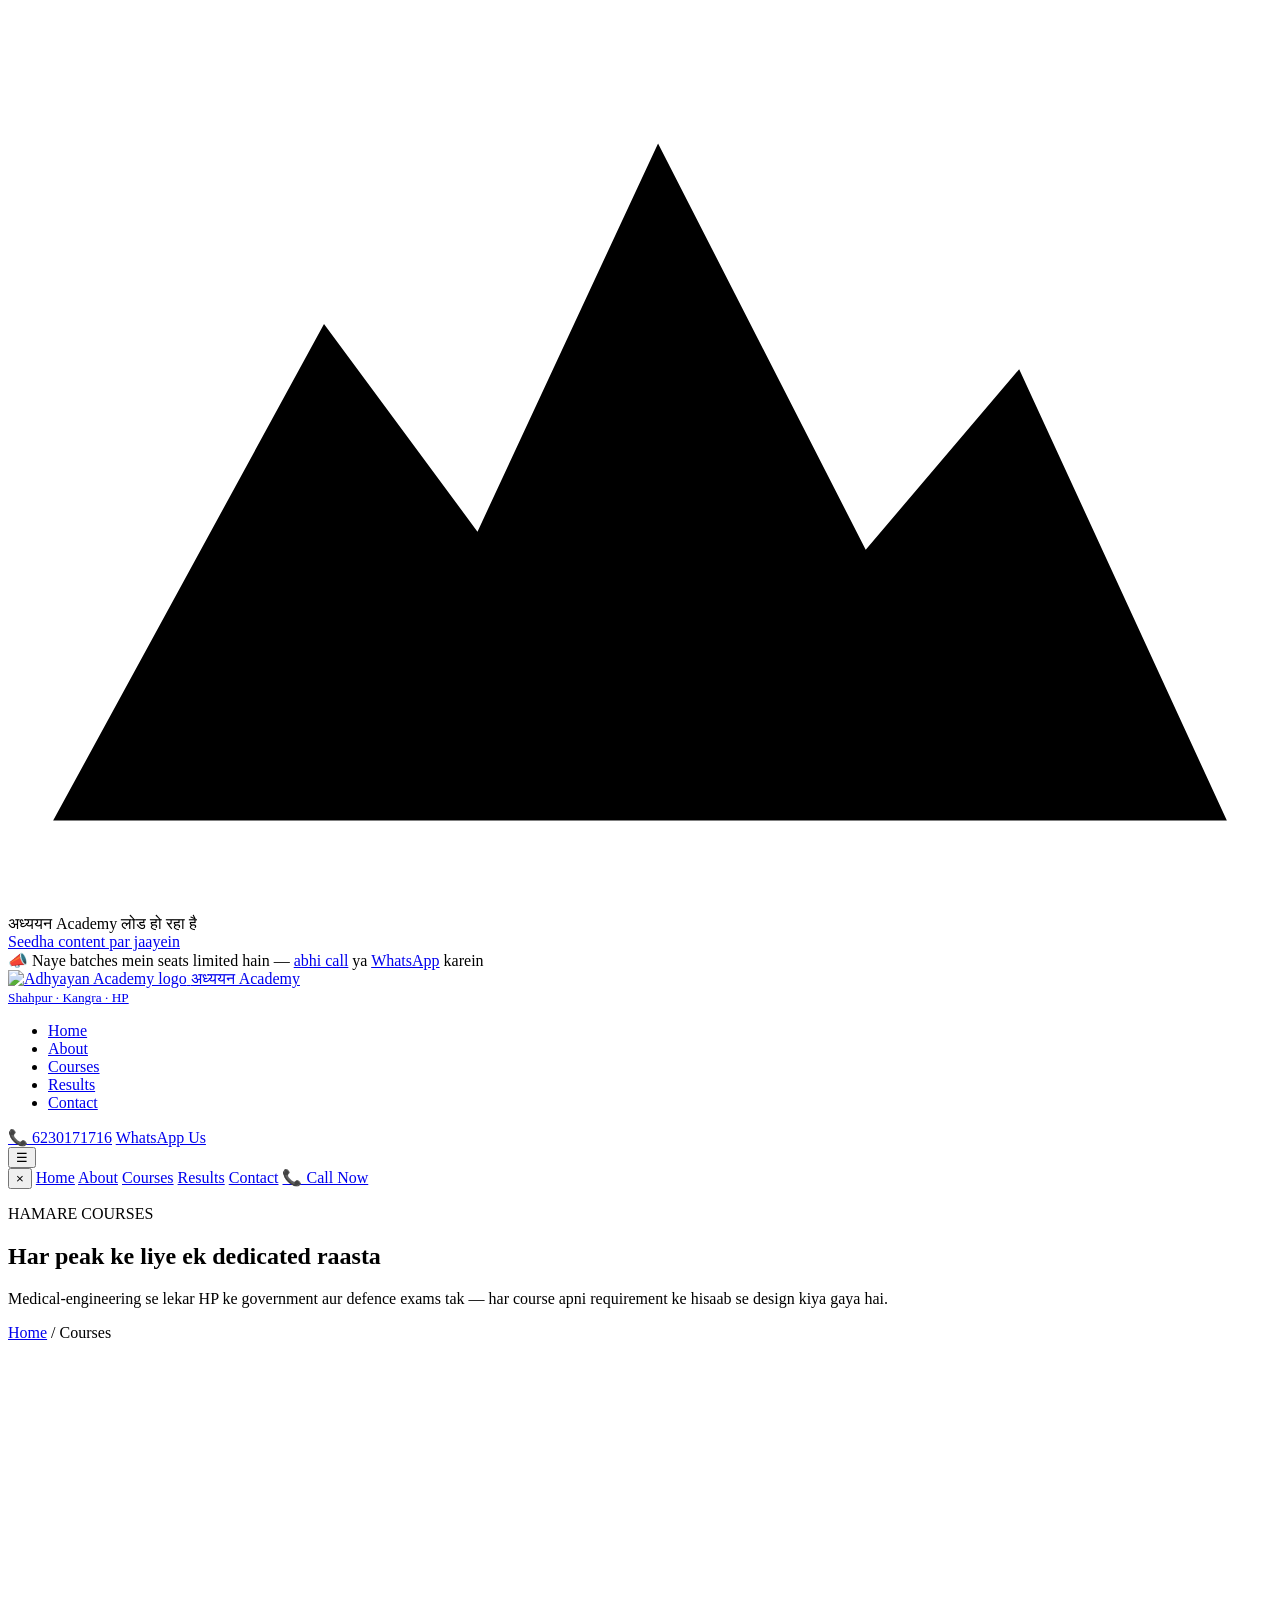
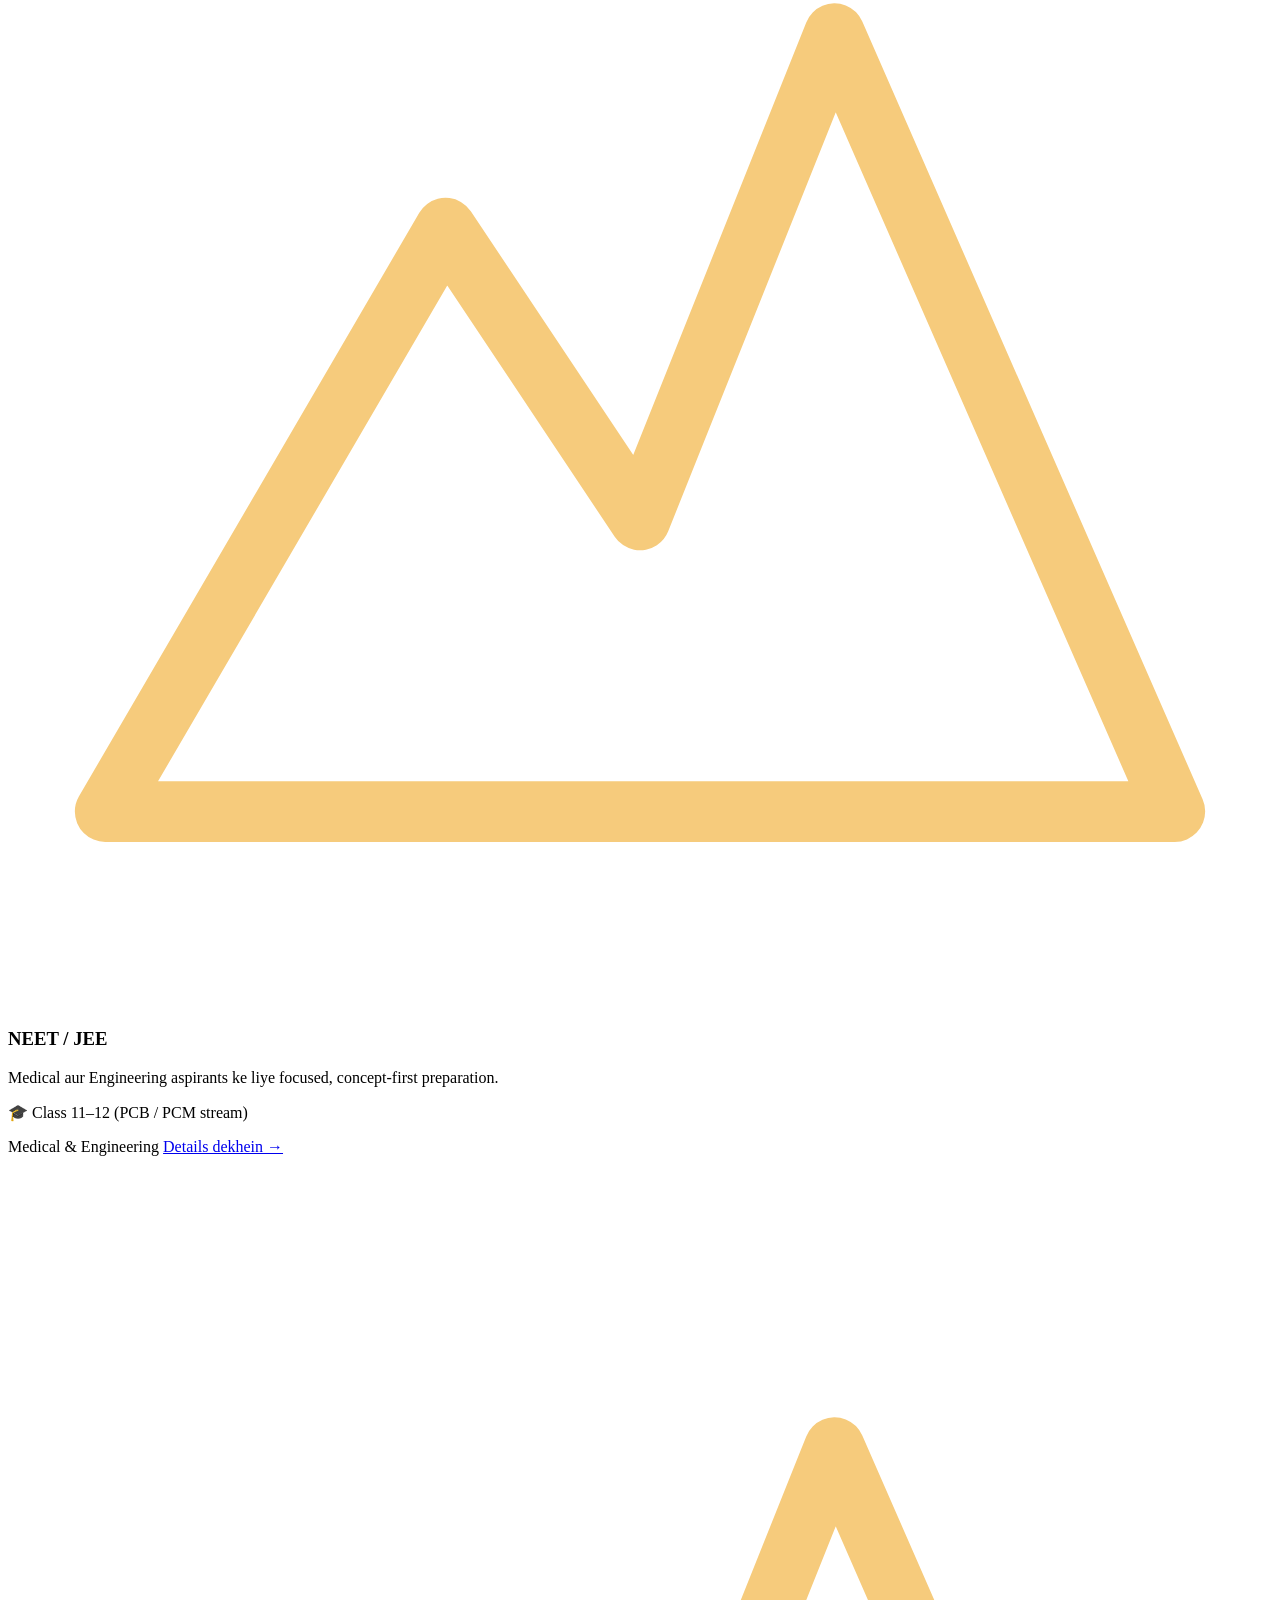
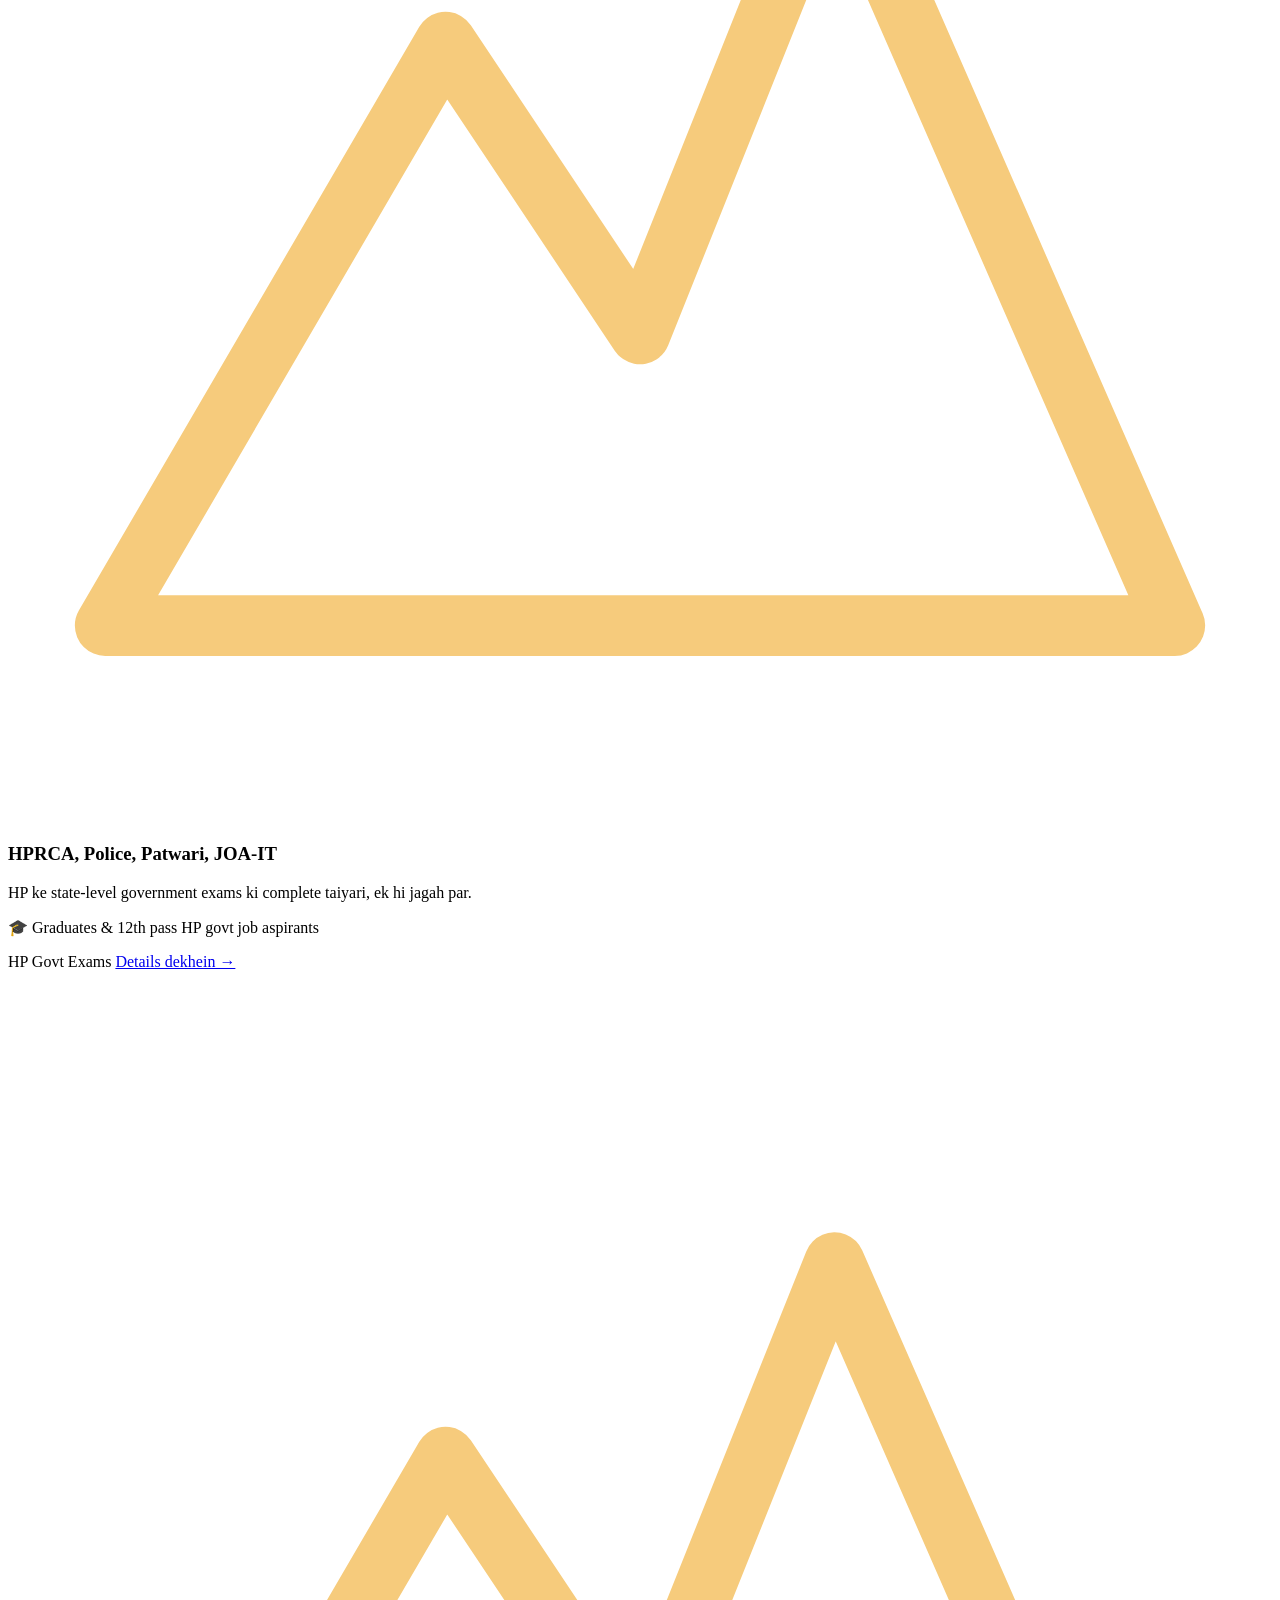
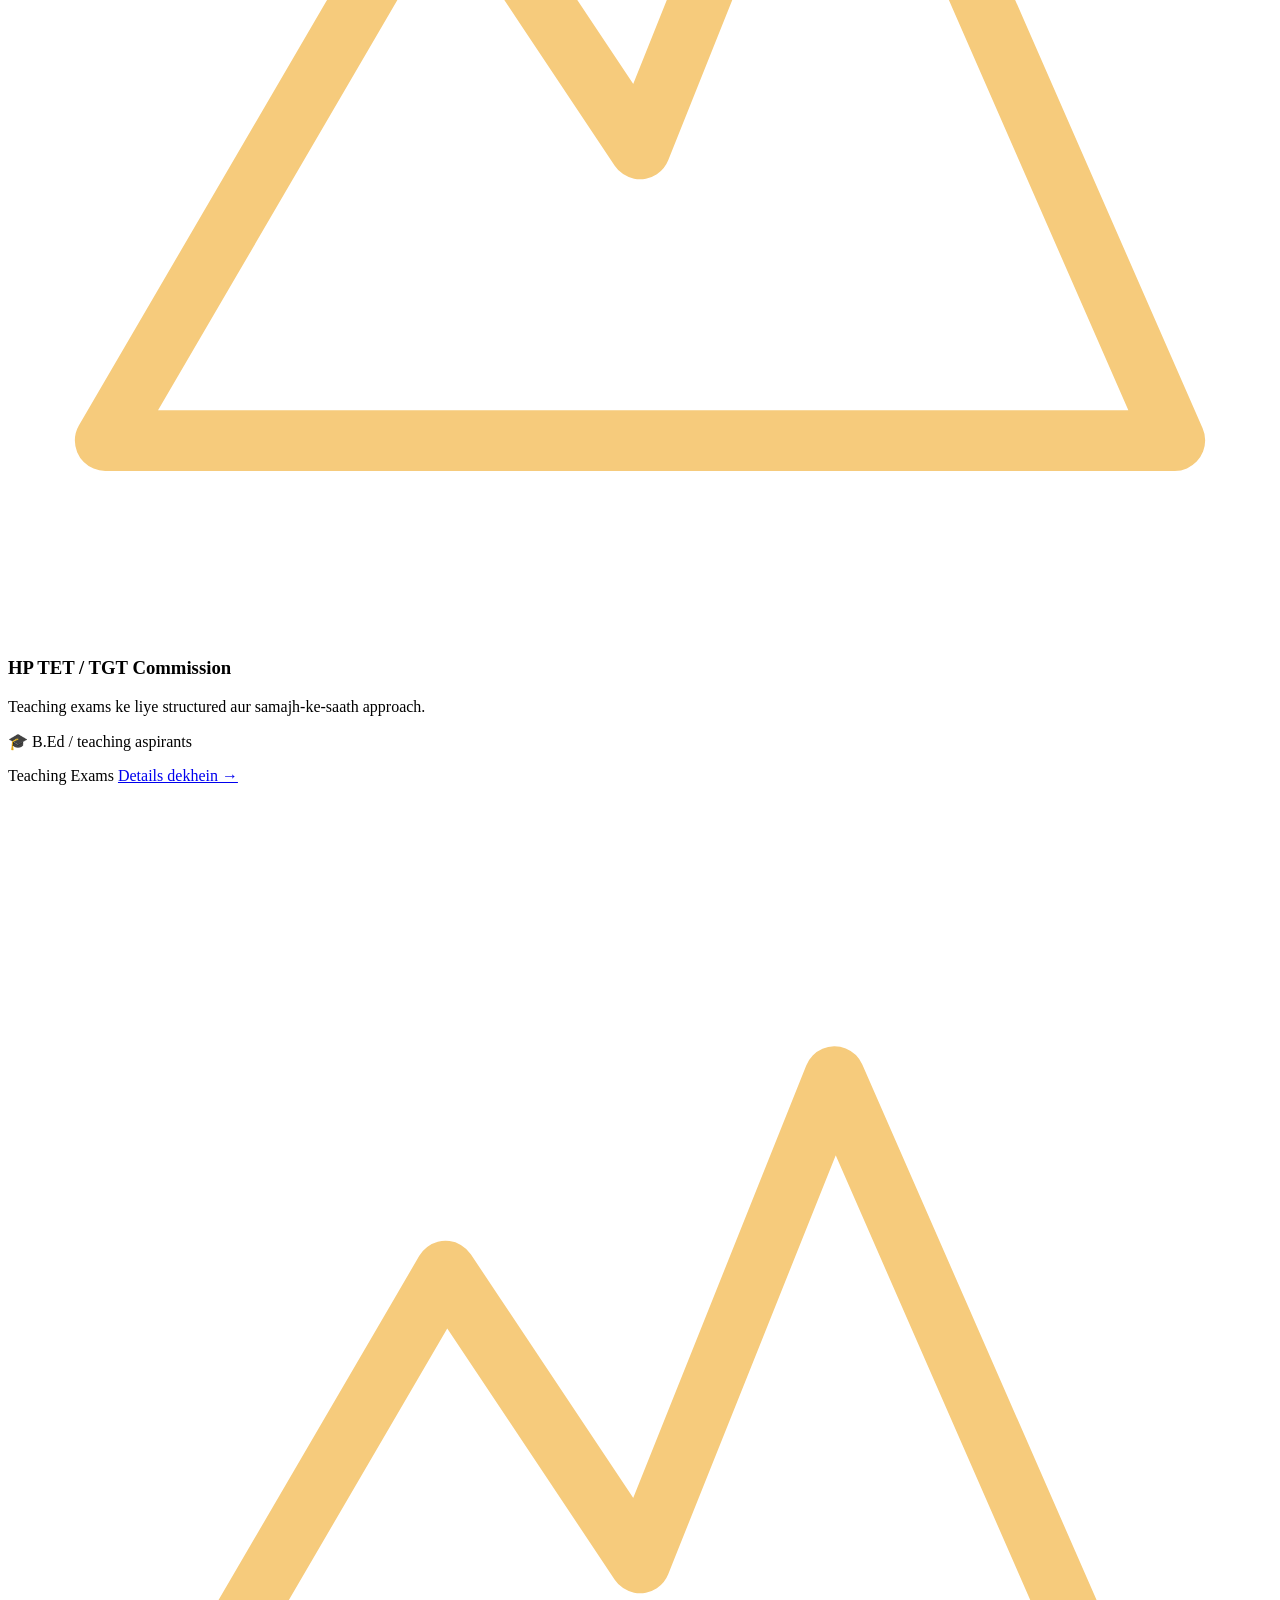
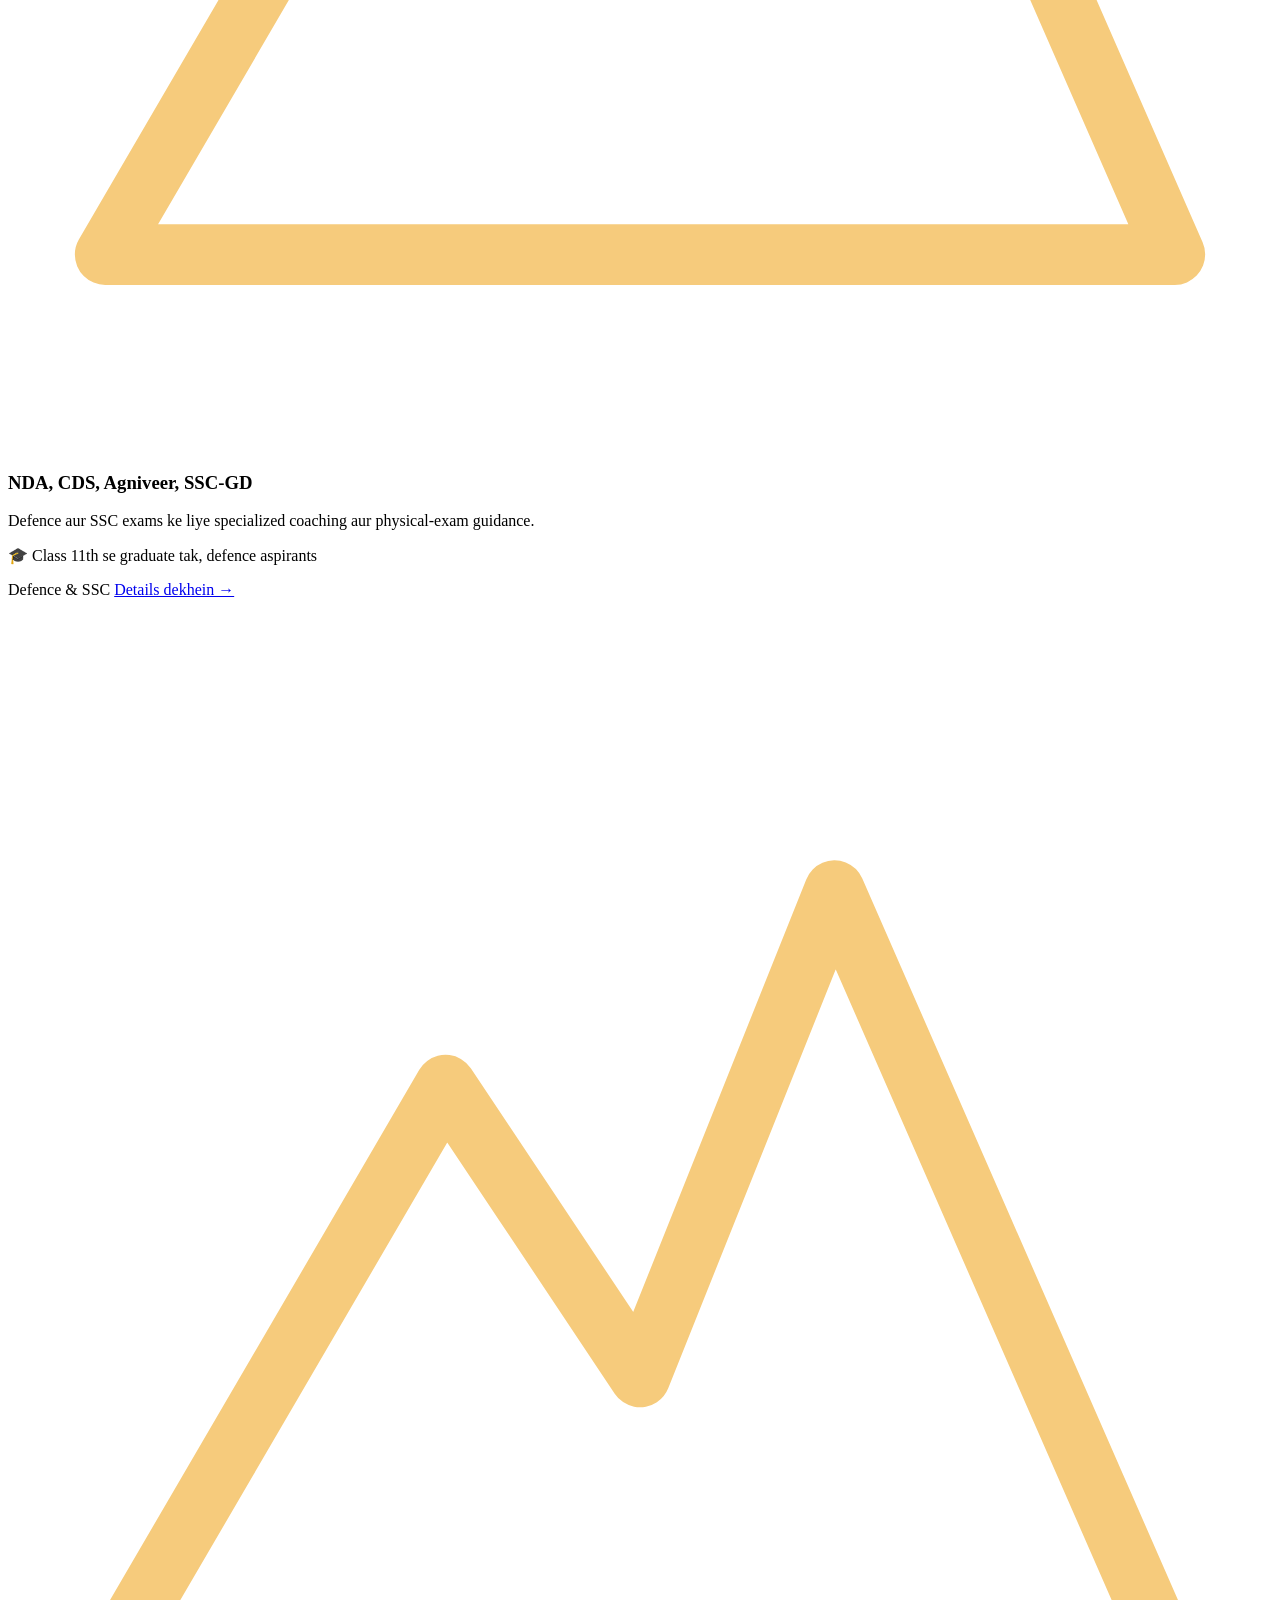
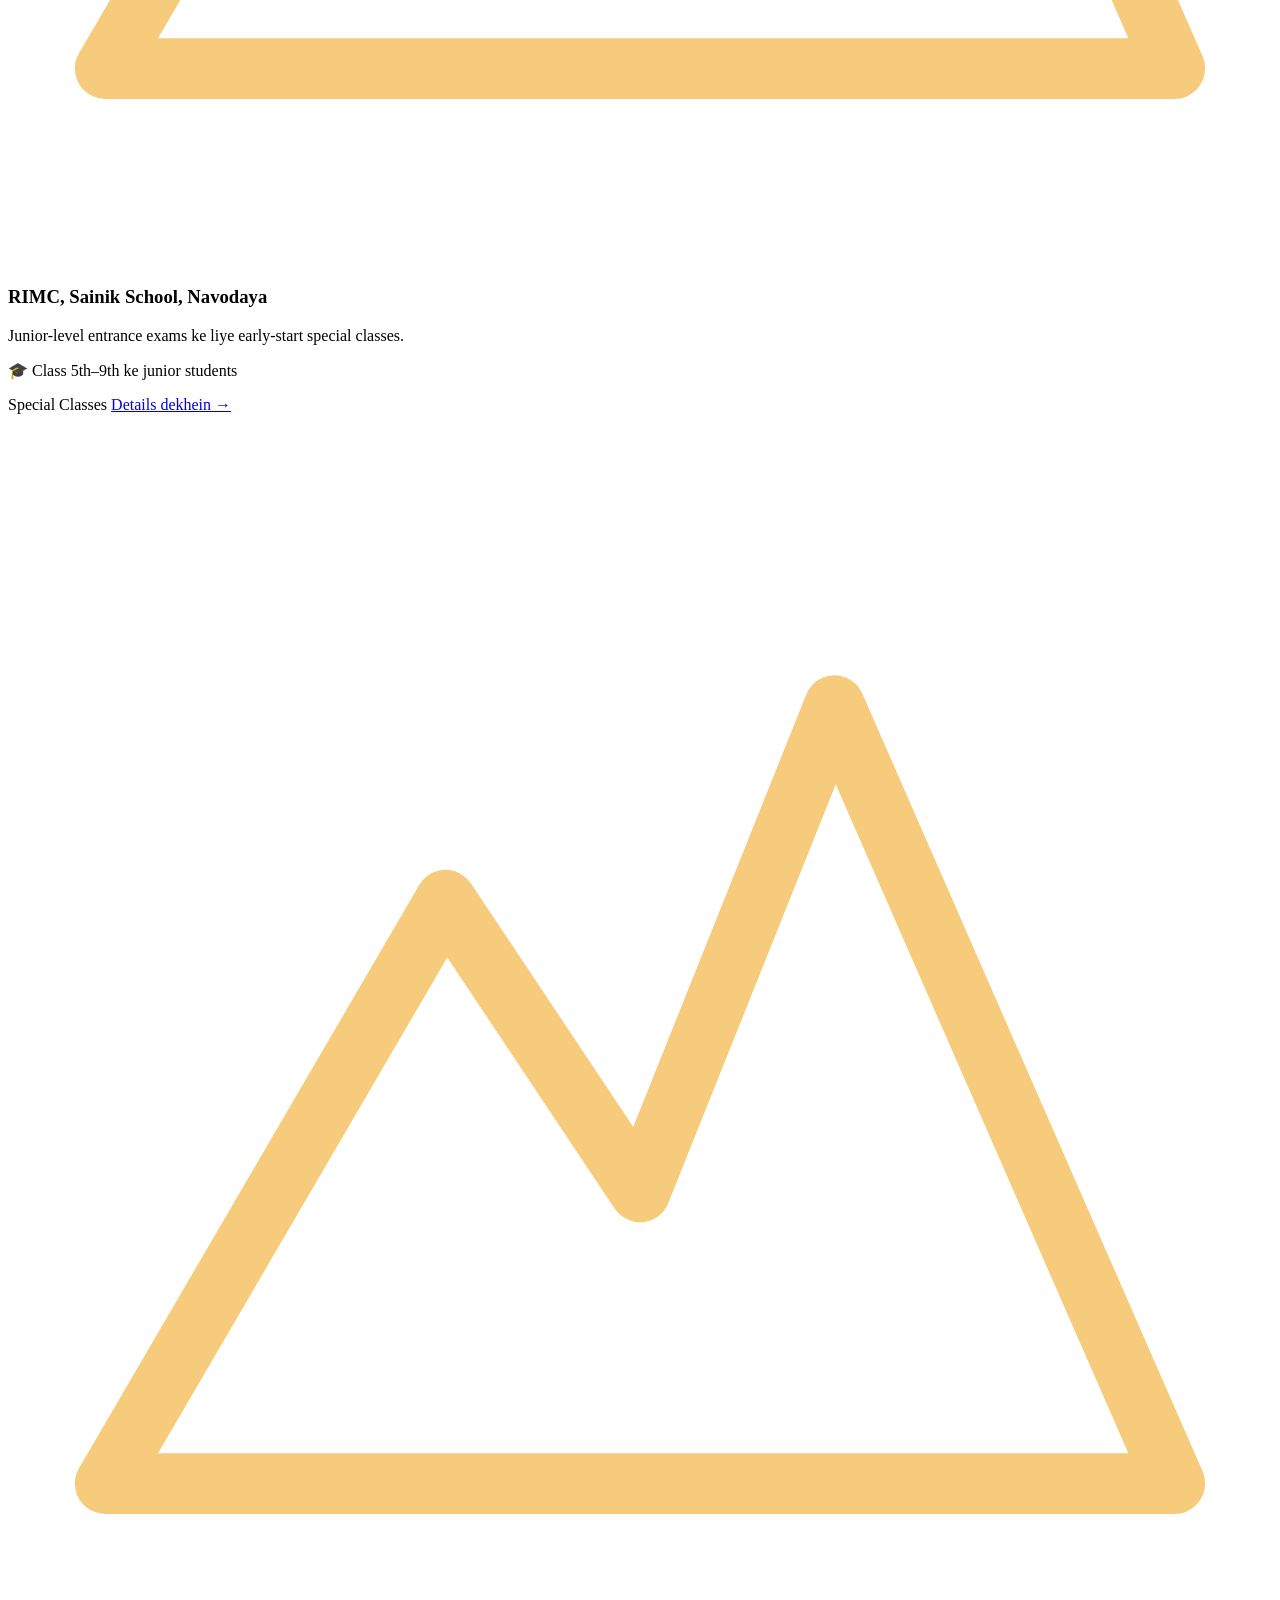
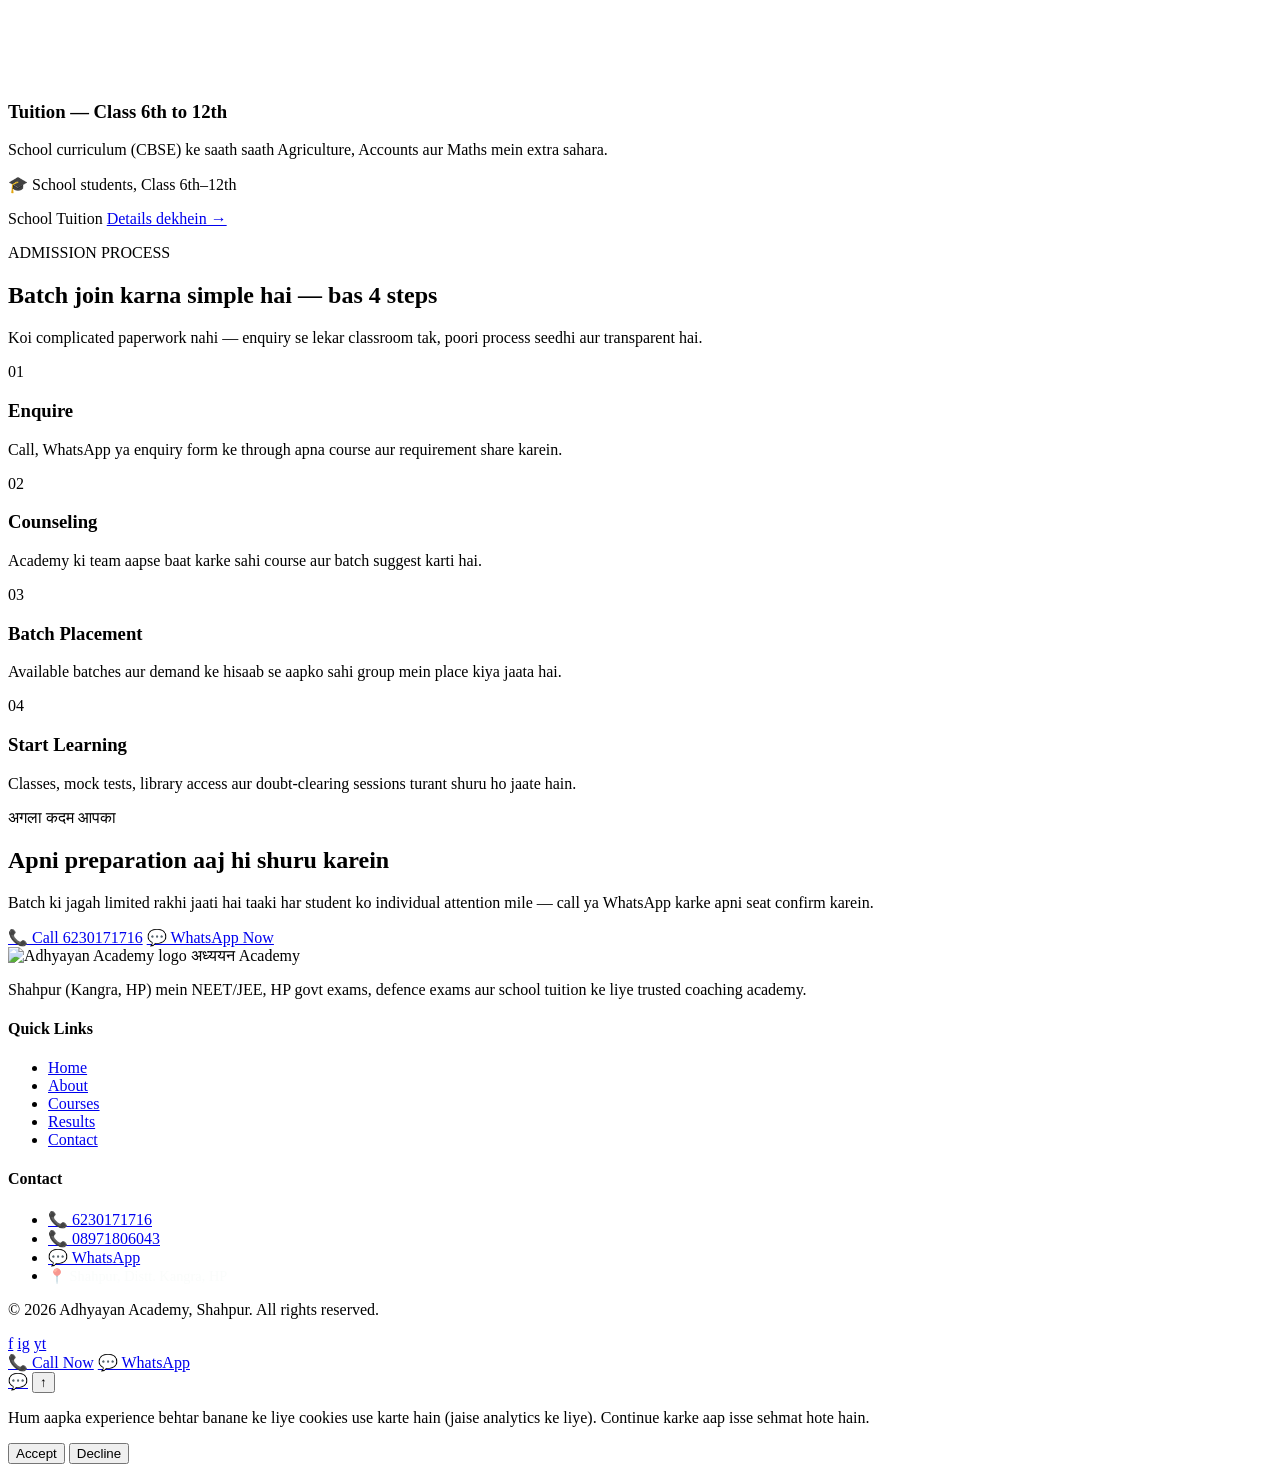
==== courses.html @ f82557a7 "Add Adhyayan Academy website pages and updates" ====
<!DOCTYPE html>
<html lang="hi">
<head>
<meta charset="UTF-8">
<meta name="viewport" content="width=device-width, initial-scale=1.0">
<title>Courses | Adhyayan Academy, Shahpur (Kangra, HP)</title>
<meta name="description" content="NEET/JEE, HPRCA Police & Patwari, HP TET/TGT, NDA/CDS/Agniveer/SSC-GD, RIMC/Sainik/Navodaya aur Class 6-12 tuition — sabhi courses aur admission process.">
<meta name="keywords" content="Adhyayan Academy, Shahpur coaching, Kangra coaching classes, NEET JEE coaching Himachal, HP TET TGT coaching, HPRCA Police Patwari coaching, NDA CDS Agniveer coaching Shahpur">
<meta name="robots" content="index, follow">
<meta name="author" content="Adhyayan Academy">
<link rel="canonical" href="https://adhyayan-academy-mfile.vercel.app/courses.html">
<meta name="theme-color" content="#0b4440">

<!-- Favicons -->
<link rel="icon" type="image/png" sizes="32x32" href="assets/images/favicon-32.png">
<link rel="icon" type="image/png" sizes="16x16" href="assets/images/favicon-16.png">
<link rel="apple-touch-icon" sizes="180x180" href="assets/images/apple-touch-icon.png">
<link rel="manifest" href="site.webmanifest">

<!-- Open Graph -->
<meta property="og:title" content="Courses | Adhyayan Academy, Shahpur (Kangra, HP)">
<meta property="og:description" content="NEET/JEE, HPRCA Police & Patwari, HP TET/TGT, NDA/CDS/Agniveer/SSC-GD, RIMC/Sainik/Navodaya aur Class 6-12 tuition — sabhi courses aur admission process.">
<meta property="og:image" content="assets/images/icon-512.png">
<meta property="og:type" content="website">
<meta property="og:locale" content="hi_IN">

<!-- Twitter Card -->
<meta name="twitter:card" content="summary_large_image">
<meta name="twitter:title" content="Courses | Adhyayan Academy, Shahpur (Kangra, HP)">
<meta name="twitter:description" content="NEET/JEE, HPRCA Police & Patwari, HP TET/TGT, NDA/CDS/Agniveer/SSC-GD, RIMC/Sainik/Navodaya aur Class 6-12 tuition — sabhi courses aur admission process.">
<meta name="twitter:image" content="assets/images/icon-512.png">

<link rel="preconnect" href="https://fonts.googleapis.com">
<link rel="preconnect" href="https://fonts.gstatic.com" crossorigin>
<link href="https://fonts.googleapis.com/css2?family=Fraunces:opsz,wght@9..144,300;9..144,500;9..144,600;9..144,700;9..144,900&family=Noto+Serif+Devanagari:wght@500;600;700;800&family=Inter:wght@400;500;600;700&family=JetBrains+Mono:wght@500;600&display=swap" rel="stylesheet">
<link rel="stylesheet" href="assets/css/style.css">
</head>
<body>

<!-- ================= PRELOADER ================= -->
<div id="preloader">
  <svg viewBox="0 0 140 100">
    <path class="peak-path" d="M5,90 L35,35 L52,58 L72,15 L95,60 L112,40 L135,90 Z" />
  </svg>
  <div class="pl-label">अध्ययन Academy लोड हो रहा है</div>
</div>

<a href="#main" class="skip-link">Seedha content par jaayein</a>
<div id="progressBar"></div>

<div class="site-top" id="siteTop">
  <div class="announce" id="announceBar">📣 Naye batches mein seats limited hain — <a href="tel:+916230171716">abhi call</a> ya <a href="https://wa.me/916230171716" target="_blank" rel="noopener">WhatsApp</a> karein</div>

  <!-- ================= HEADER ================= -->
  <header id="siteHeader">
  <nav class="wrap">
    <a href="index.html" class="brand">
      <img src="assets/images/logo.png" alt="Adhyayan Academy logo">
      <span class="brand-text">
        <span class="hi">अध्ययन Academy</span><br>
        <small>Shahpur · Kangra · HP</small>
      </span>
    </a>
    <ul class="nav-links">
      <li><a href="index.html">Home</a></li>
      <li><a href="about.html">About</a></li>
      <li><a href="courses.html">Courses</a></li>
      <li><a href="results.html">Results</a></li>
      <li><a href="contact.html">Contact</a></li>
    </ul>
    <div class="nav-cta">
      <a href="tel:+916230171716" class="btn btn-ghost">📞 6230171716</a>
      <a href="https://wa.me/916230171716" class="btn btn-gold" target="_blank" rel="noopener">WhatsApp Us</a>
    </div>
    <button class="menu-toggle" id="menuToggle" aria-label="Open menu">☰</button>
  </nav>
  </header>
</div>

<div class="mobile-drawer" id="mobileDrawer">
  <button class="close-drawer" id="closeDrawer" aria-label="Close menu">×</button>
  <a href="index.html">Home</a>
  <a href="about.html">About</a>
  <a href="courses.html">Courses</a>
  <a href="results.html">Results</a>
  <a href="contact.html">Contact</a>
  <a href="tel:+916230171716">📞 Call Now</a>
</div>

<section class="page-banner" id="main">
  <div class="wrap">
    <p class="eyebrow on-dark">HAMARE COURSES</p>
    <h1>Har peak ke liye ek dedicated raasta</h1>
    <p>Medical-engineering se lekar HP ke government aur defence exams tak — har course apni requirement ke hisaab se design kiya gaya hai.</p>
    <span class="breadcrumb"><a href="index.html">Home</a> / Courses</span>
  </div>
</section>

<!-- ================= COURSES ================= -->
<section class="courses">
  <div class="wrap">
    
    <div class="course-grid reveal-stagger" id="courseGrid">
      <div class="course-card">
        <svg class="peak-ico" viewBox="0 0 52 52"><path d="M4,44 L18,20 L26,32 L34,12 L48,44 Z" fill="none" stroke="#f6cb7c" stroke-width="2.5" stroke-linejoin="round"/></svg>
        <h3>NEET / JEE</h3>
        <p>Medical aur Engineering aspirants ke liye focused, concept-first preparation.</p>
        <p class="eligible">🎓 Class 11–12 (PCB / PCM stream)</p>
        <span class="tag">Medical & Engineering</span>
        <a href="neet-jee-coaching-shahpur.html" class="btn btn-ghost" style="margin-top:14px;">Details dekhein →</a>
      </div>
      <div class="course-card">
        <svg class="peak-ico" viewBox="0 0 52 52"><path d="M4,44 L18,20 L26,32 L34,12 L48,44 Z" fill="none" stroke="#f6cb7c" stroke-width="2.5" stroke-linejoin="round"/></svg>
        <h3>HPRCA, Police, Patwari, JOA-IT</h3>
        <p>HP ke state-level government exams ki complete taiyari, ek hi jagah par.</p>
        <p class="eligible">🎓 Graduates & 12th pass HP govt job aspirants</p>
        <span class="tag">HP Govt Exams</span>
        <a href="hprca-police-patwari-coaching-shahpur.html" class="btn btn-ghost" style="margin-top:14px;">Details dekhein →</a>
      </div>
      <div class="course-card">
        <svg class="peak-ico" viewBox="0 0 52 52"><path d="M4,44 L18,20 L26,32 L34,12 L48,44 Z" fill="none" stroke="#f6cb7c" stroke-width="2.5" stroke-linejoin="round"/></svg>
        <h3>HP TET / TGT Commission</h3>
        <p>Teaching exams ke liye structured aur samajh-ke-saath approach.</p>
        <p class="eligible">🎓 B.Ed / teaching aspirants</p>
        <span class="tag">Teaching Exams</span>
        <a href="hp-tet-tgt-coaching-shahpur.html" class="btn btn-ghost" style="margin-top:14px;">Details dekhein →</a>
      </div>
      <div class="course-card">
        <svg class="peak-ico" viewBox="0 0 52 52"><path d="M4,44 L18,20 L26,32 L34,12 L48,44 Z" fill="none" stroke="#f6cb7c" stroke-width="2.5" stroke-linejoin="round"/></svg>
        <h3>NDA, CDS, Agniveer, SSC-GD</h3>
        <p>Defence aur SSC exams ke liye specialized coaching aur physical-exam guidance.</p>
        <p class="eligible">🎓 Class 11th se graduate tak, defence aspirants</p>
        <span class="tag">Defence & SSC</span>
        <a href="nda-cds-agniveer-coaching-shahpur.html" class="btn btn-ghost" style="margin-top:14px;">Details dekhein →</a>
      </div>
      <div class="course-card">
        <svg class="peak-ico" viewBox="0 0 52 52"><path d="M4,44 L18,20 L26,32 L34,12 L48,44 Z" fill="none" stroke="#f6cb7c" stroke-width="2.5" stroke-linejoin="round"/></svg>
        <h3>RIMC, Sainik School, Navodaya</h3>
        <p>Junior-level entrance exams ke liye early-start special classes.</p>
        <p class="eligible">🎓 Class 5th–9th ke junior students</p>
        <span class="tag">Special Classes</span>
        <a href="rimc-sainik-navodaya-coaching-shahpur.html" class="btn btn-ghost" style="margin-top:14px;">Details dekhein →</a>
      </div>
      <div class="course-card">
        <svg class="peak-ico" viewBox="0 0 52 52"><path d="M4,44 L18,20 L26,32 L34,12 L48,44 Z" fill="none" stroke="#f6cb7c" stroke-width="2.5" stroke-linejoin="round"/></svg>
        <h3>Tuition — Class 6th to 12th</h3>
        <p>School curriculum (CBSE) ke saath saath Agriculture, Accounts aur Maths mein extra sahara.</p>
        <p class="eligible">🎓 School students, Class 6th–12th</p>
        <span class="tag">School Tuition</span>
        <a href="class-6-12-tuition-shahpur.html" class="btn btn-ghost" style="margin-top:14px;">Details dekhein →</a>
      </div>
    </div>
  </div>
</section>


<!-- ================= ADMISSION PROCESS ================= -->
<section class="process" id="process">
  <div class="wrap">
    <div class="sec-head center reveal">
      <p class="eyebrow">ADMISSION PROCESS</p>
      <h2>Batch join karna simple hai — bas 4 steps</h2>
      <p>Koi complicated paperwork nahi — enquiry se lekar classroom tak, poori process seedhi aur transparent hai.</p>
    </div>
    <div class="process-grid reveal-stagger">
      <div class="process-step">
        <span class="step-num">01</span>
        <h3>Enquire</h3>
        <p>Call, WhatsApp ya enquiry form ke through apna course aur requirement share karein.</p>
      </div>
      <div class="process-step">
        <span class="step-num">02</span>
        <h3>Counseling</h3>
        <p>Academy ki team aapse baat karke sahi course aur batch suggest karti hai.</p>
      </div>
      <div class="process-step">
        <span class="step-num">03</span>
        <h3>Batch Placement</h3>
        <p>Available batches aur demand ke hisaab se aapko sahi group mein place kiya jaata hai.</p>
      </div>
      <div class="process-step">
        <span class="step-num">04</span>
        <h3>Start Learning</h3>
        <p>Classes, mock tests, library access aur doubt-clearing sessions turant shuru ho jaate hain.</p>
      </div>
    </div>
  </div>
</section>


<!-- ================= FINAL CTA ================= -->
<section class="cta-final">
  <div class="wrap reveal">
    <span class="hi">अगला कदम आपका</span>
    <h2>Apni preparation aaj hi shuru karein</h2>
    <p>Batch ki jagah limited rakhi jaati hai taaki har student ko individual attention mile — call ya WhatsApp karke apni seat confirm karein.</p>
    <div class="hero-ctas">
      <a href="tel:+916230171716" class="btn btn-gold">📞 Call 6230171716</a>
      <a href="https://wa.me/916230171716" target="_blank" rel="noopener" class="btn btn-ghost">💬 WhatsApp Now</a>
    </div>
  </div>
</section>


<!-- ================= FOOTER ================= -->
<footer>
  <div class="wrap">
    <div class="foot-grid">
      <div>
        <div class="foot-brand">
          <img src="assets/images/logo.png" alt="Adhyayan Academy logo">
          <span class="hi">अध्ययन Academy</span>
        </div>
        <p>Shahpur (Kangra, HP) mein NEET/JEE, HP govt exams, defence exams aur school tuition ke liye trusted coaching academy.</p>
      </div>
      <div>
        <h4>Quick Links</h4>
        <ul>
          <li><a href="index.html">Home</a></li>
          <li><a href="about.html">About</a></li>
          <li><a href="courses.html">Courses</a></li>
          <li><a href="results.html">Results</a></li>
          <li><a href="contact.html">Contact</a></li>
        </ul>
      </div>
      <div>
        <h4>Contact</h4>
        <ul>
          <li><a href="tel:+916230171716">📞 6230171716</a></li>
          <li><a href="tel:+918971806043">📞 08971806043</a></li>
          <li><a href="https://wa.me/916230171716" target="_blank" rel="noopener">💬 WhatsApp</a></li>
          <li><span style="color:rgba(245,249,247,.55);font-size:.9rem;">📍 Shahpur, Distt. Kangra, HP</span></li>
        </ul>
      </div>
    </div>
    <div class="foot-bottom">
      <p>© 2026 Adhyayan Academy, Shahpur. All rights reserved.</p>
      <div class="foot-social">
        <a href="#" aria-label="Facebook" title="Add your Facebook link">f</a>
        <a href="#" aria-label="Instagram" title="Add your Instagram link">ig</a>
        <a href="#" aria-label="YouTube" title="Add your YouTube link">yt</a>
      </div>
    </div>
  </div>
</footer>


<!-- ================= MOBILE STICKY CTA ================= -->
<div class="mobile-cta">
  <a href="tel:+916230171716" class="call">📞 Call Now</a>
  <a href="https://wa.me/916230171716" target="_blank" rel="noopener" class="wa">💬 WhatsApp</a>
</div>

<a href="https://wa.me/916230171716" target="_blank" rel="noopener" class="fab-wa" aria-label="Chat on WhatsApp">💬</a>

<button id="toTop" aria-label="Back to top">↑</button>

<!-- ================= COOKIE CONSENT ================= -->
<div id="cookieBar" role="dialog" aria-label="Cookie consent">
  <p>Hum aapka experience behtar banane ke liye cookies use karte hain (jaise analytics ke liye). Continue karke aap isse sehmat hote hain.</p>
  <div class="row">
    <button class="accept" id="cookieAccept">Accept</button>
    <button class="decline" id="cookieDecline">Decline</button>
  </div>
</div>


<script src="assets/js/script.js" defer></script>
</body>
</html>
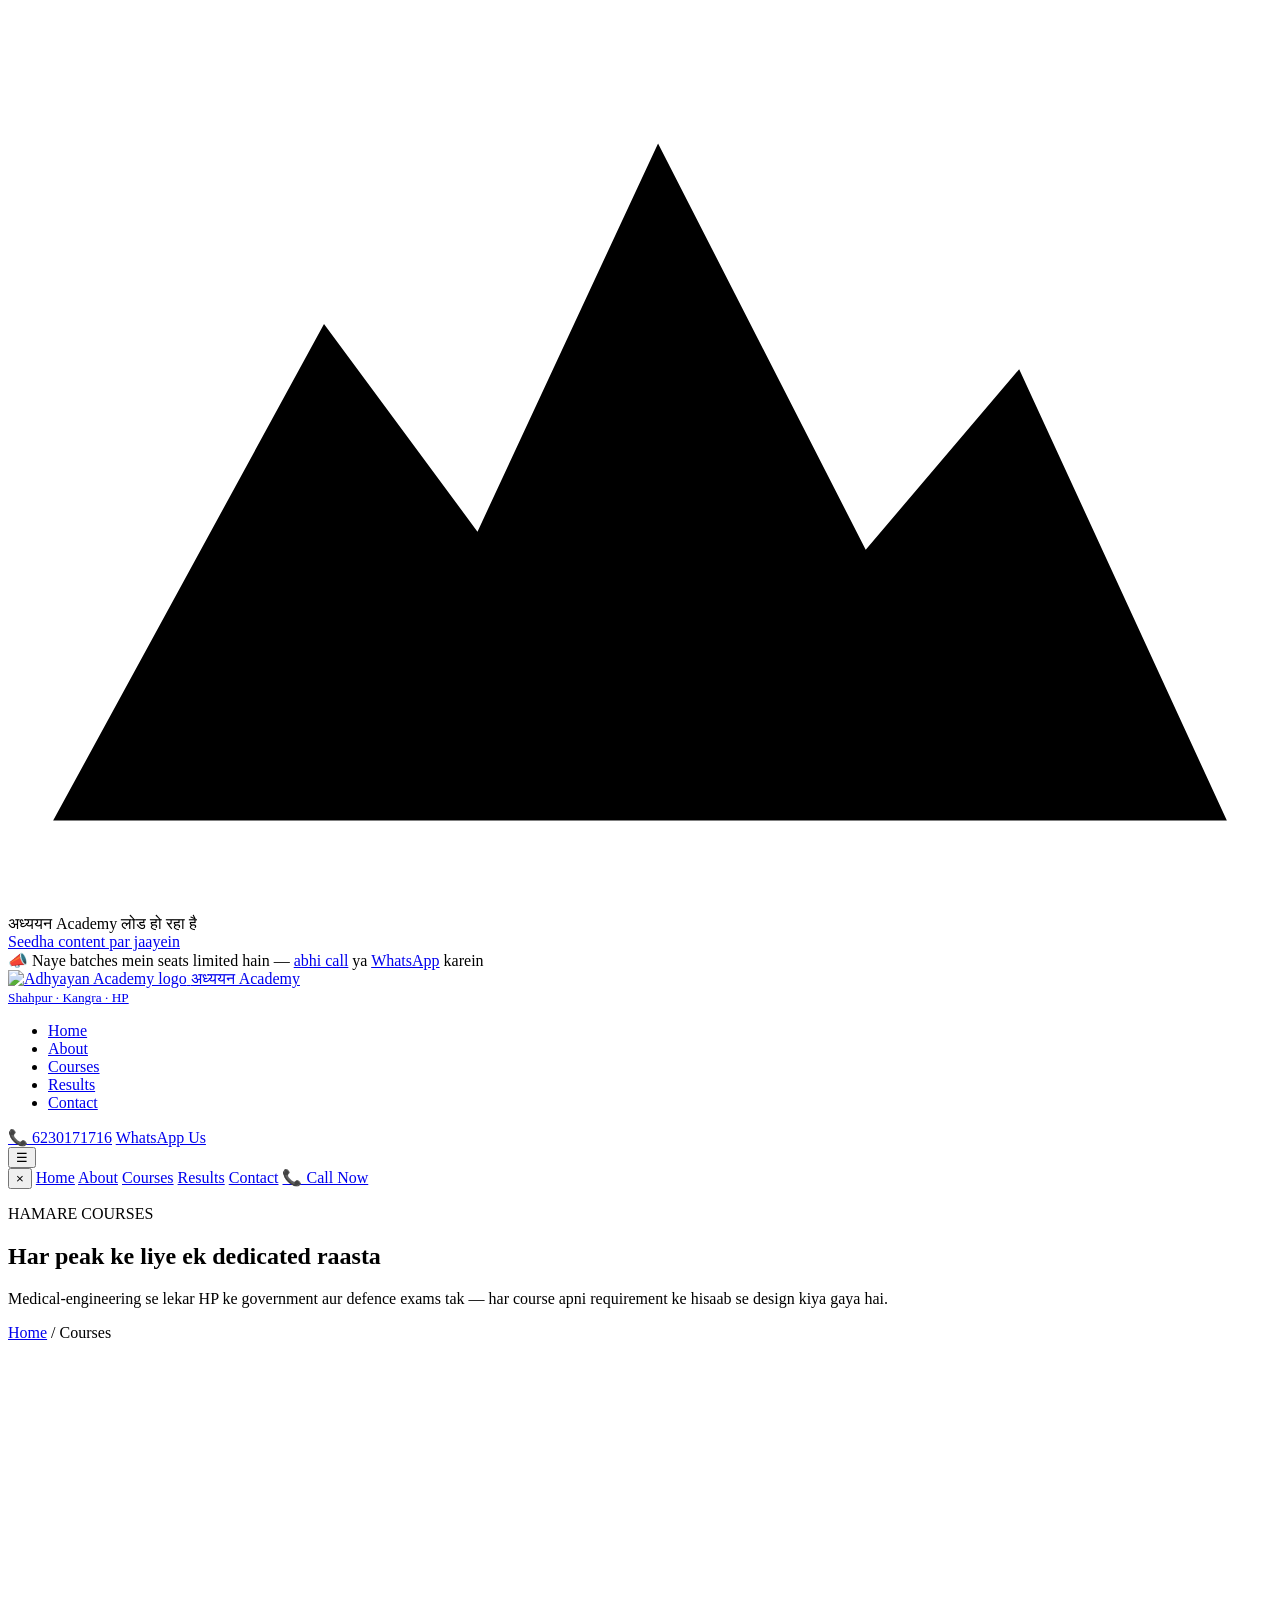
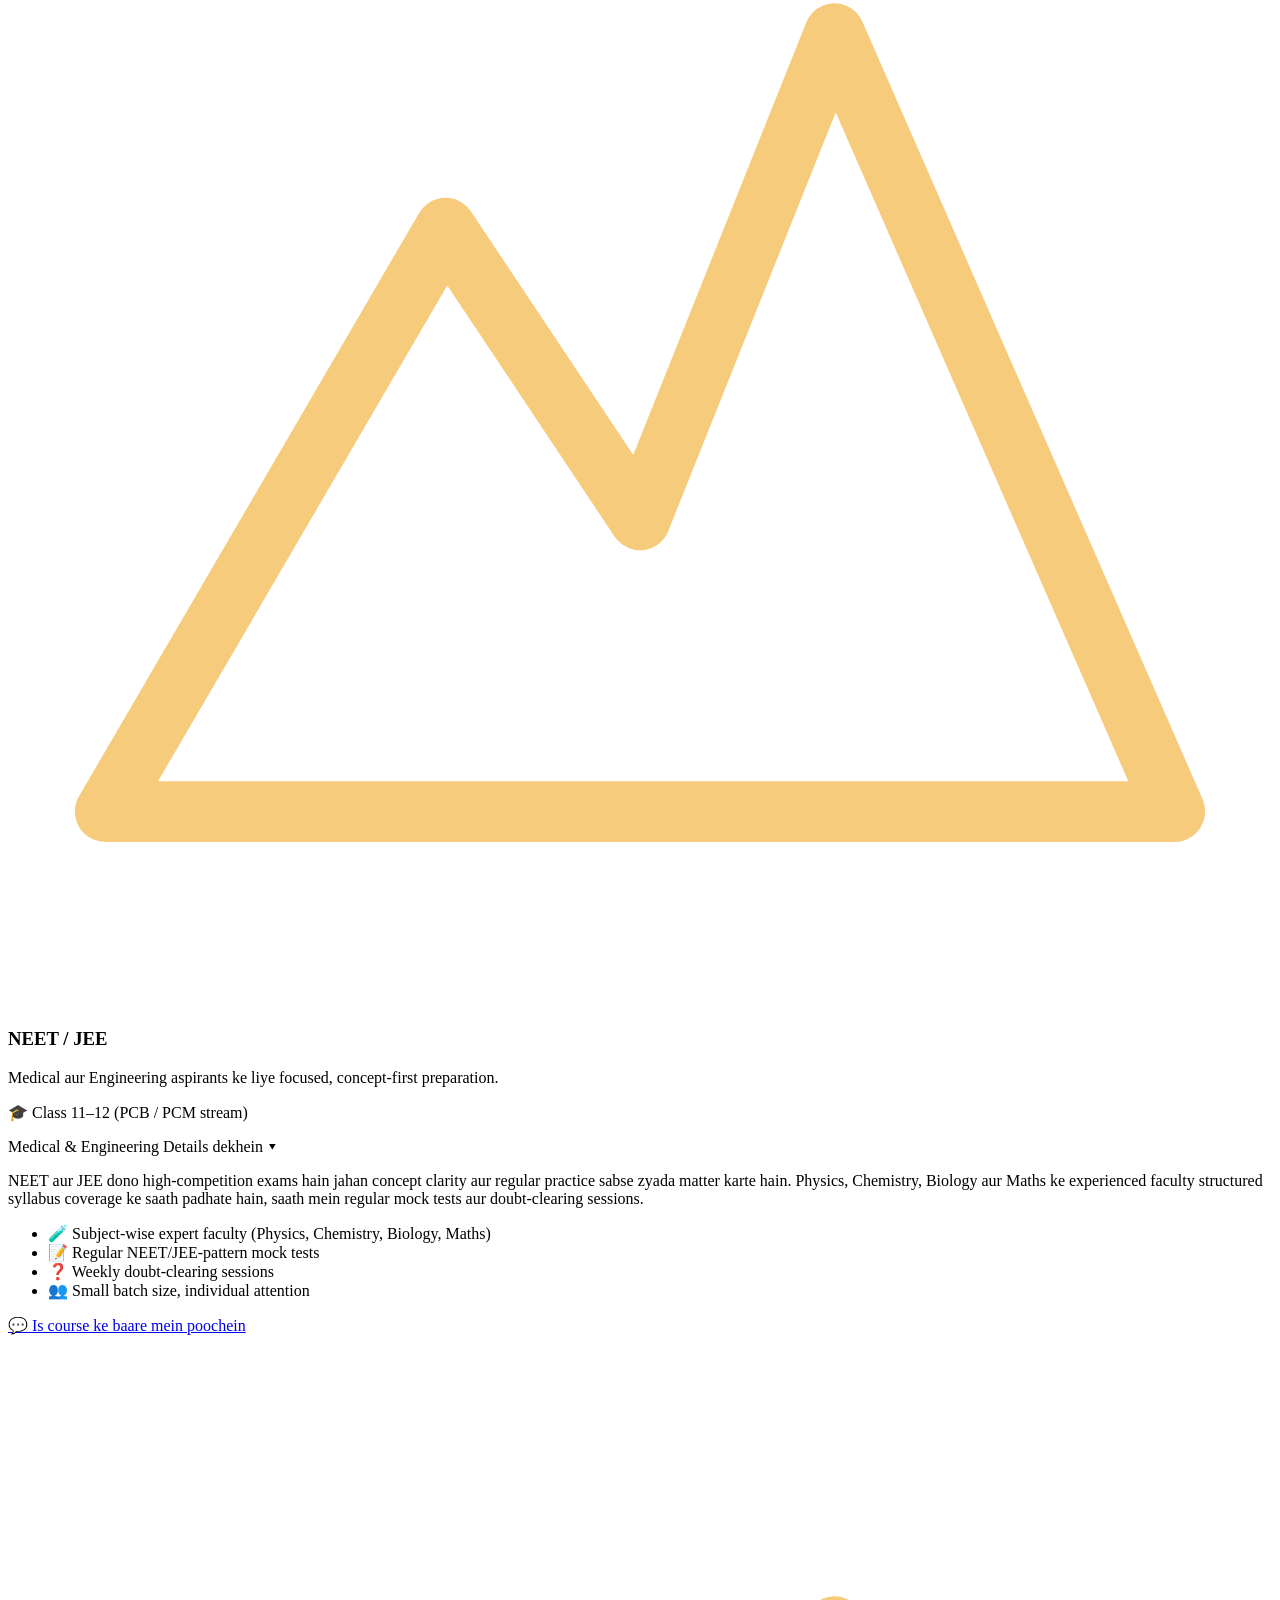
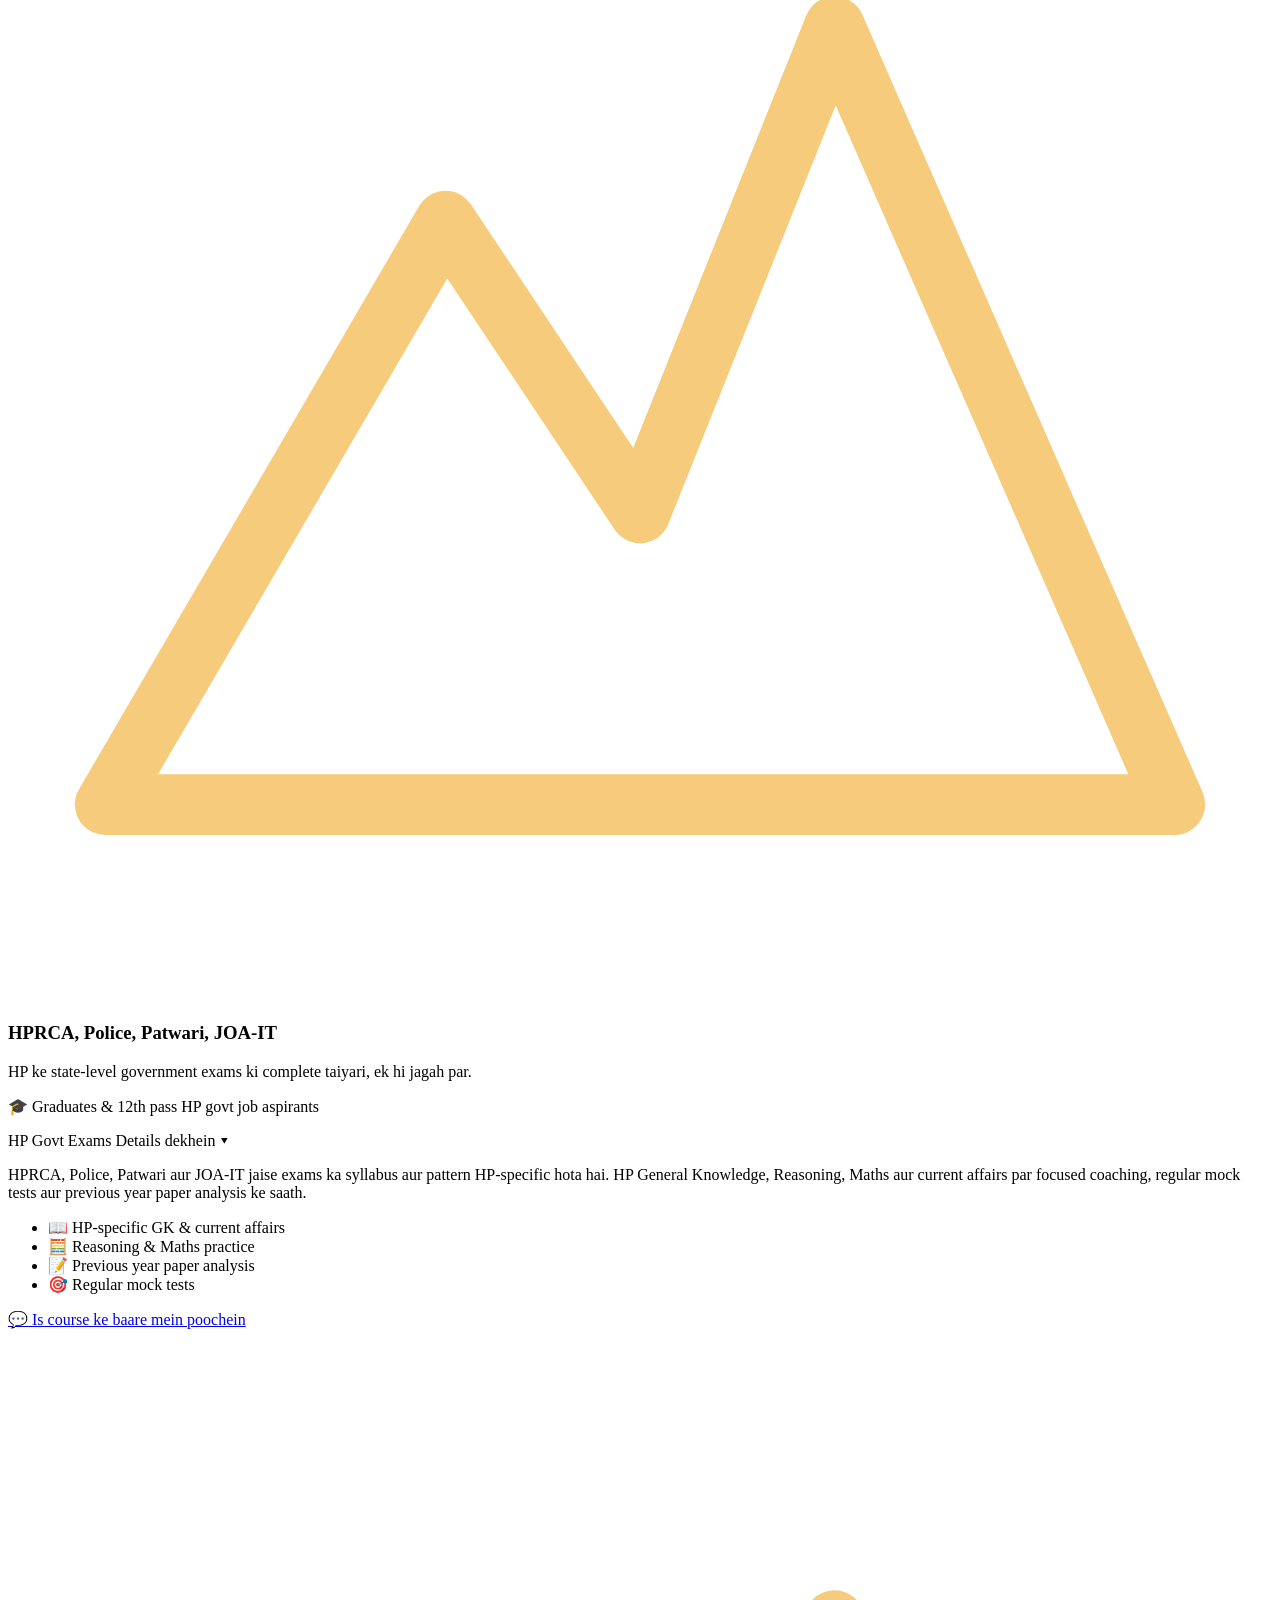
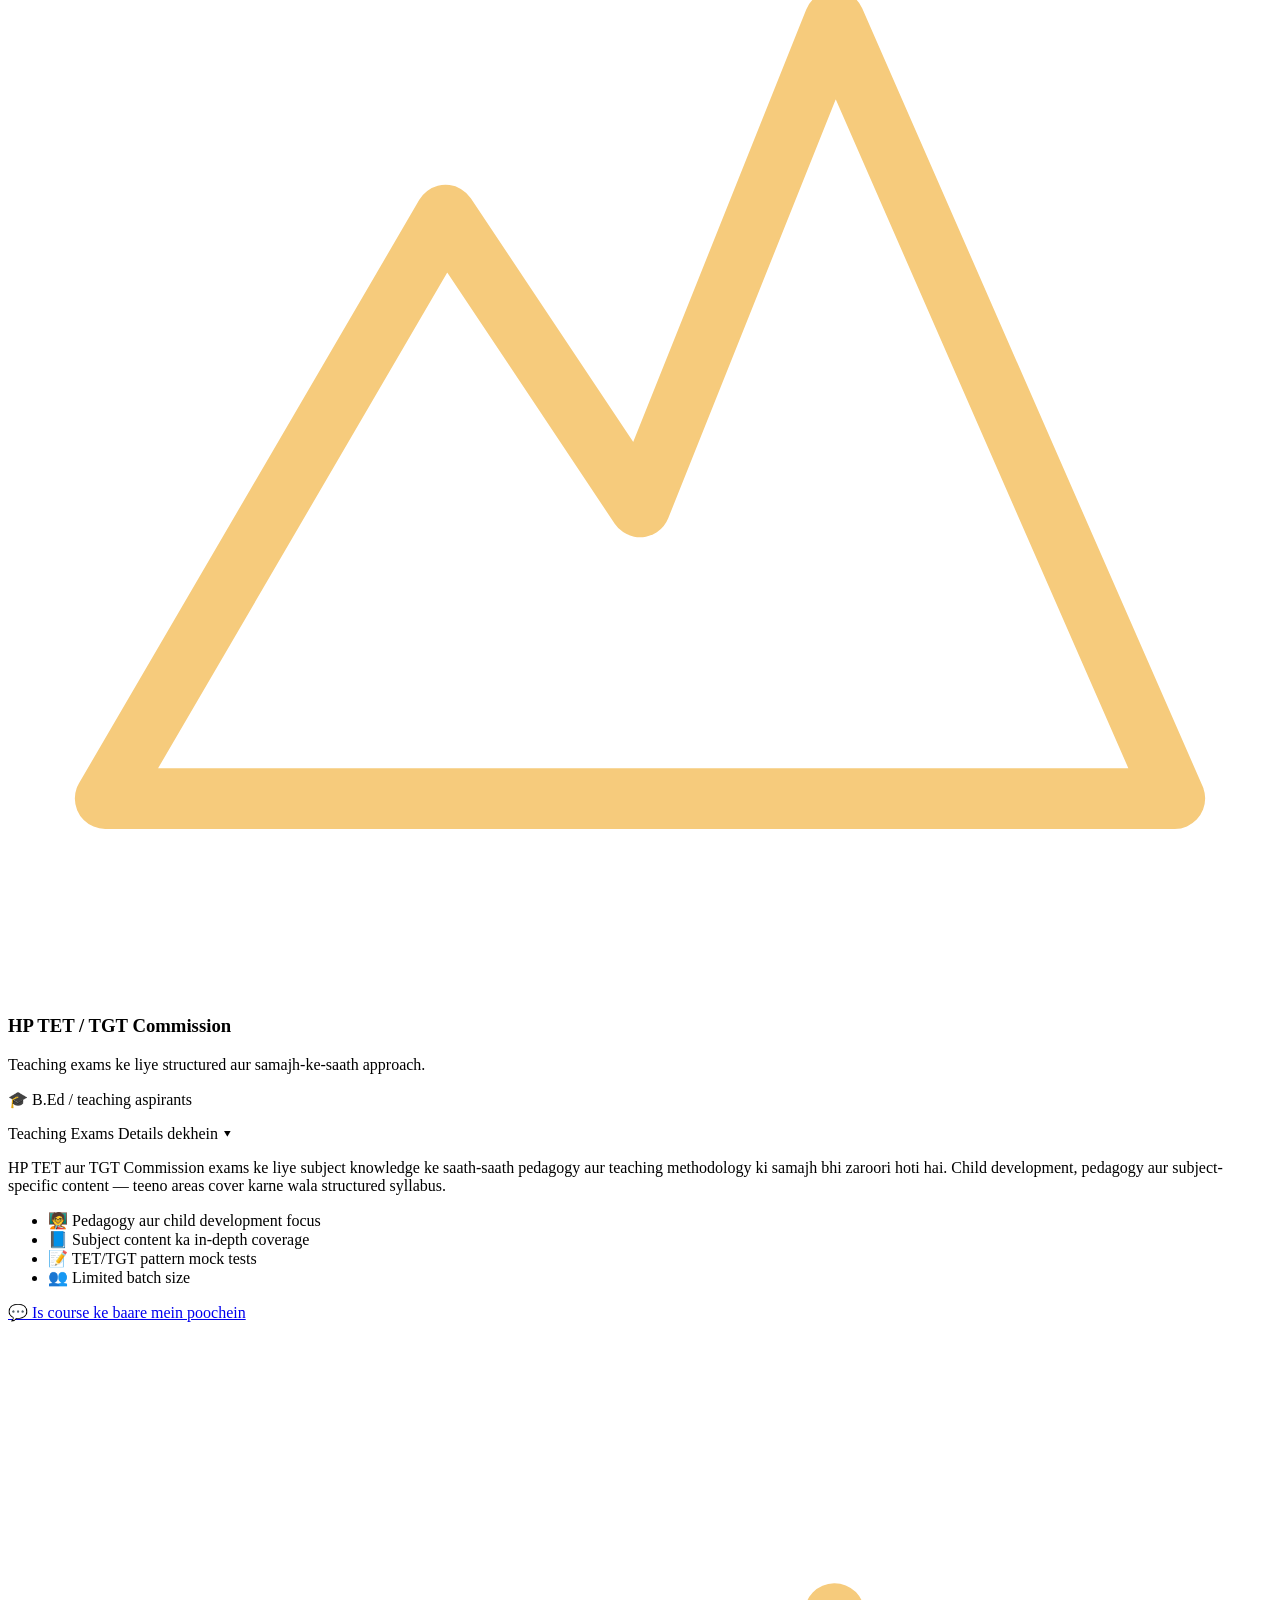
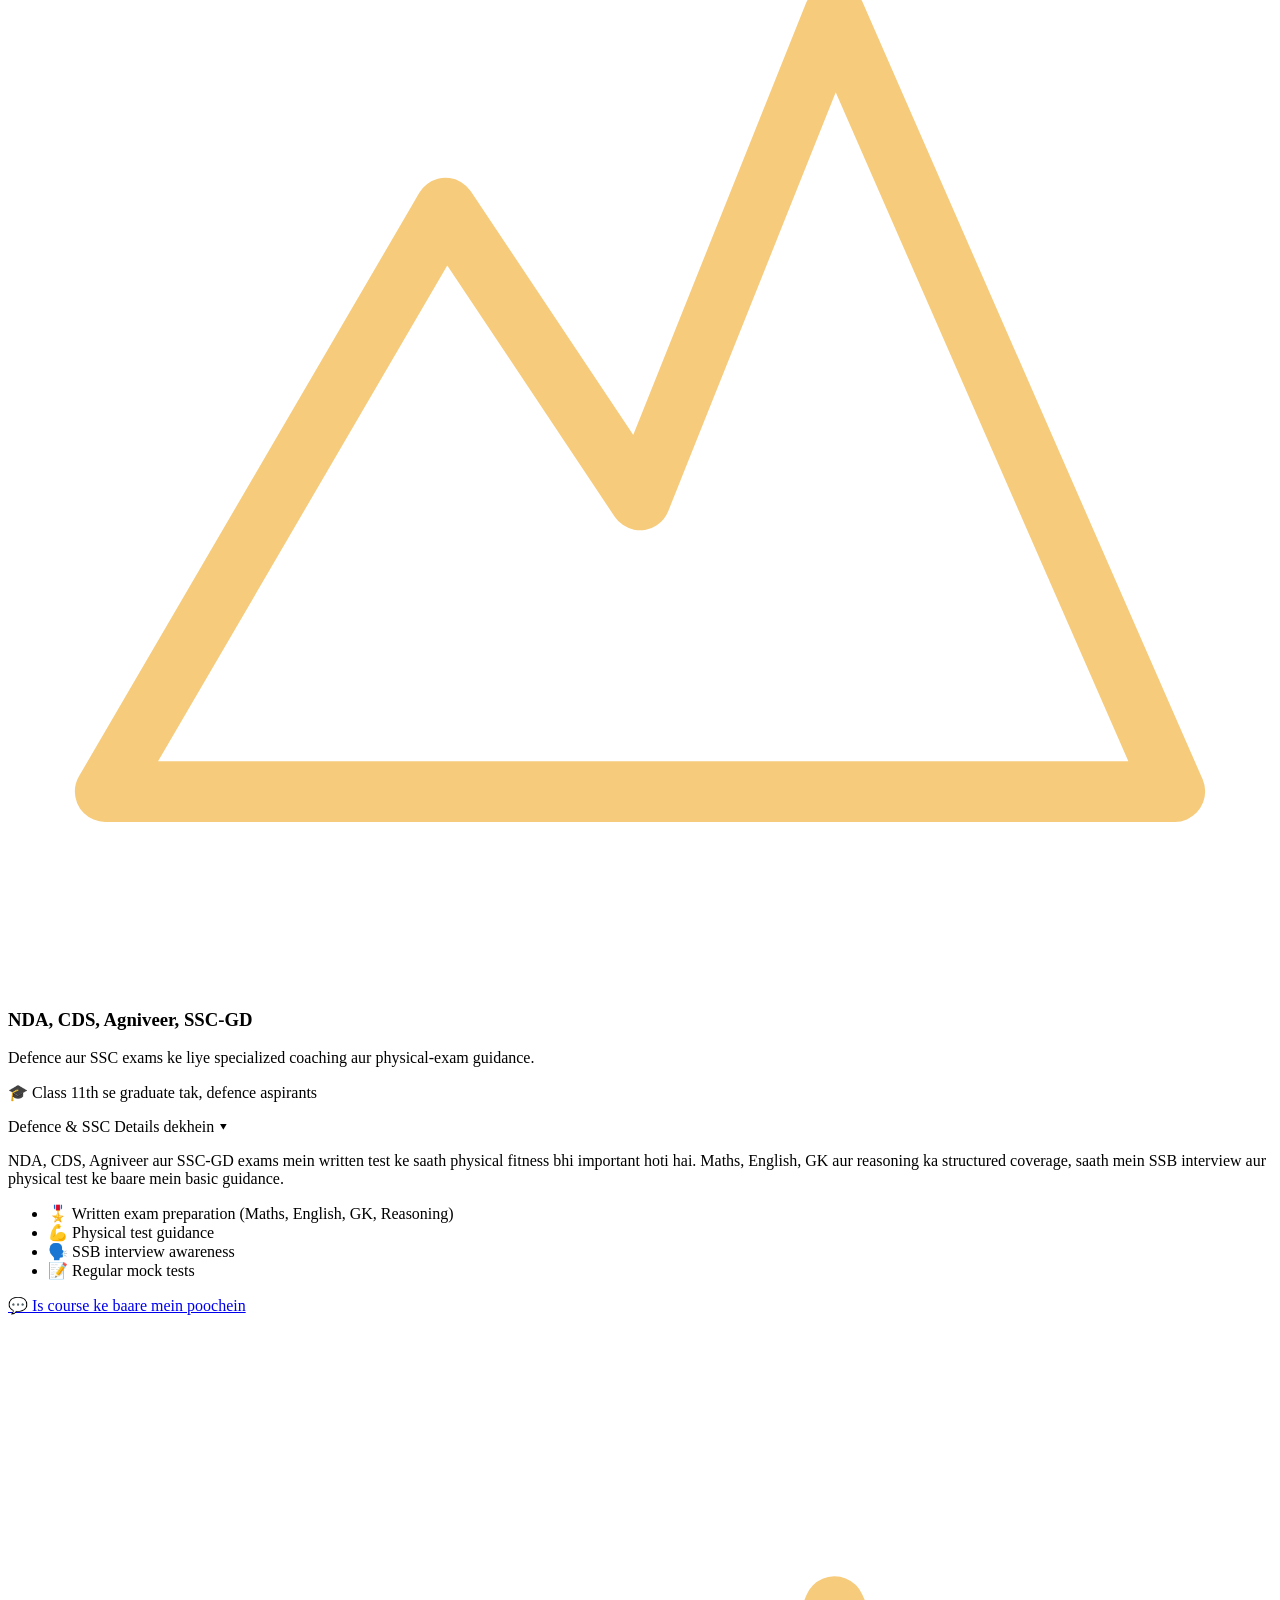
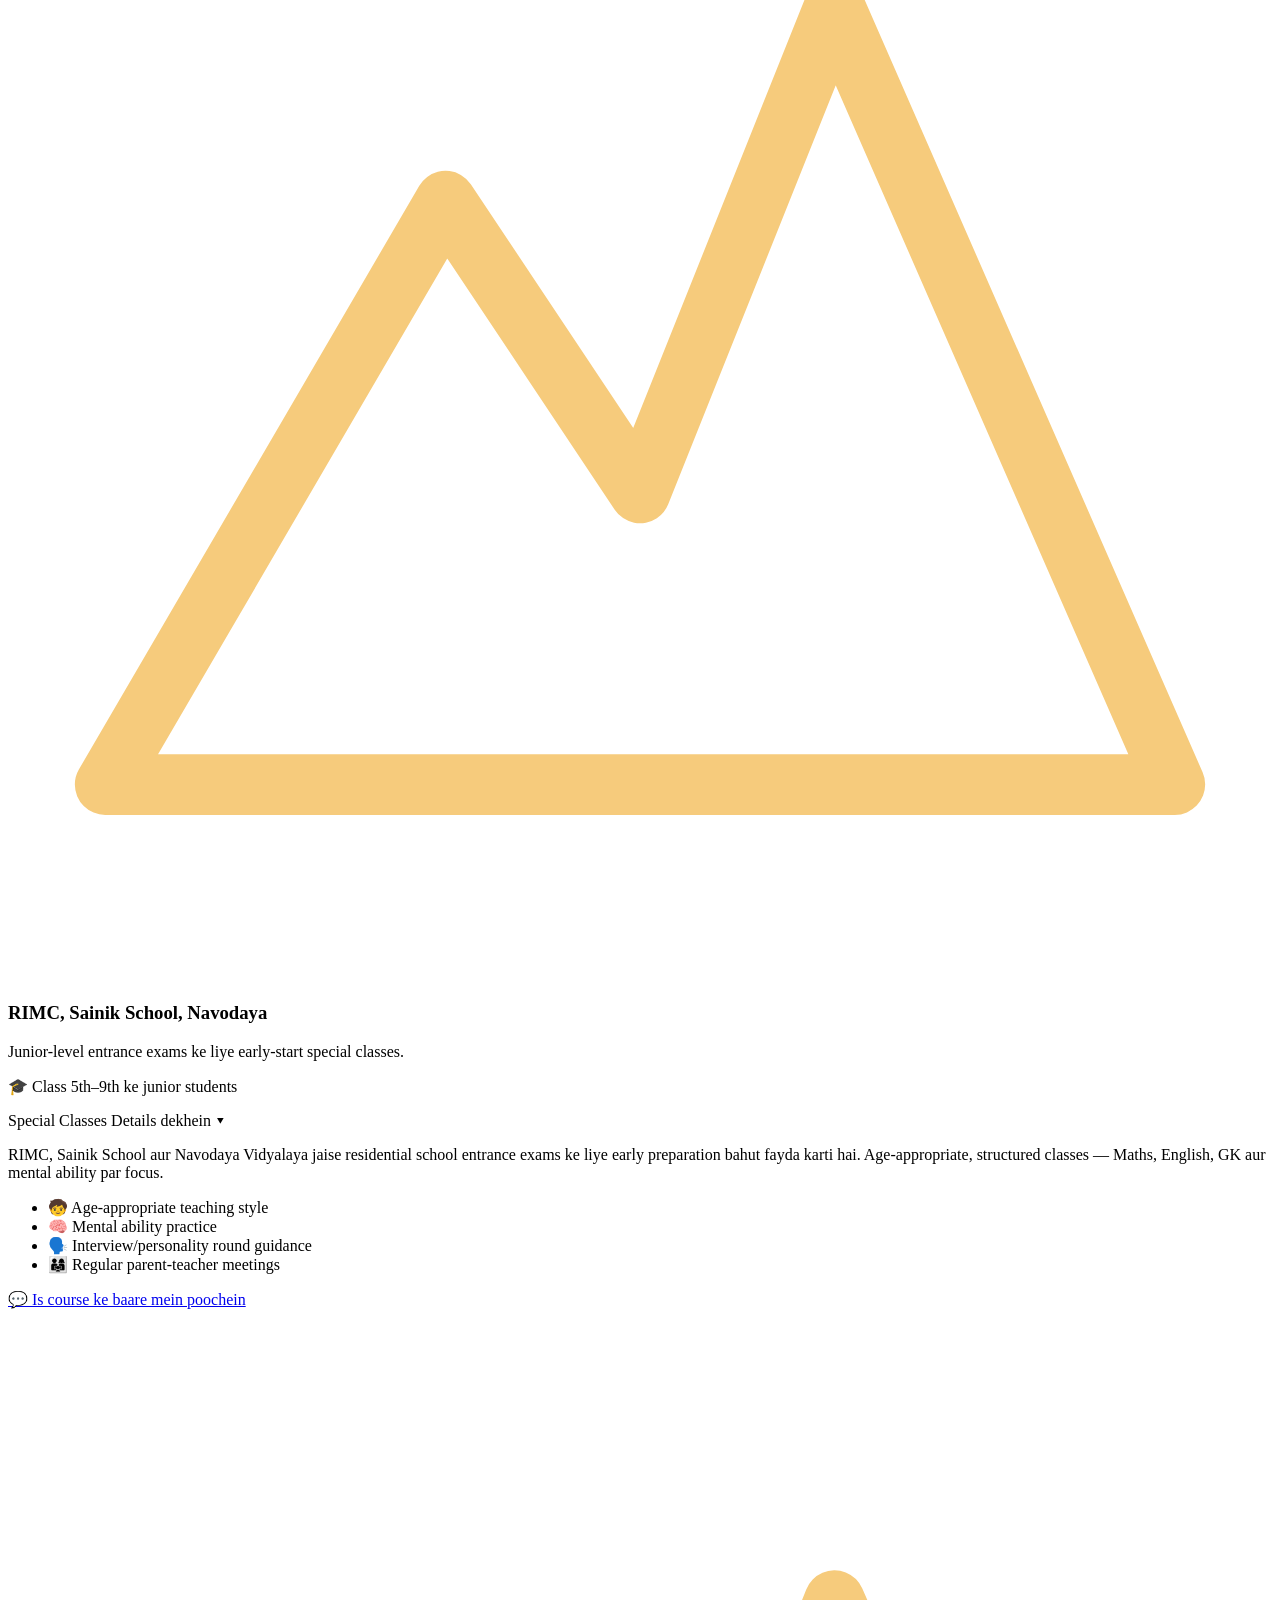
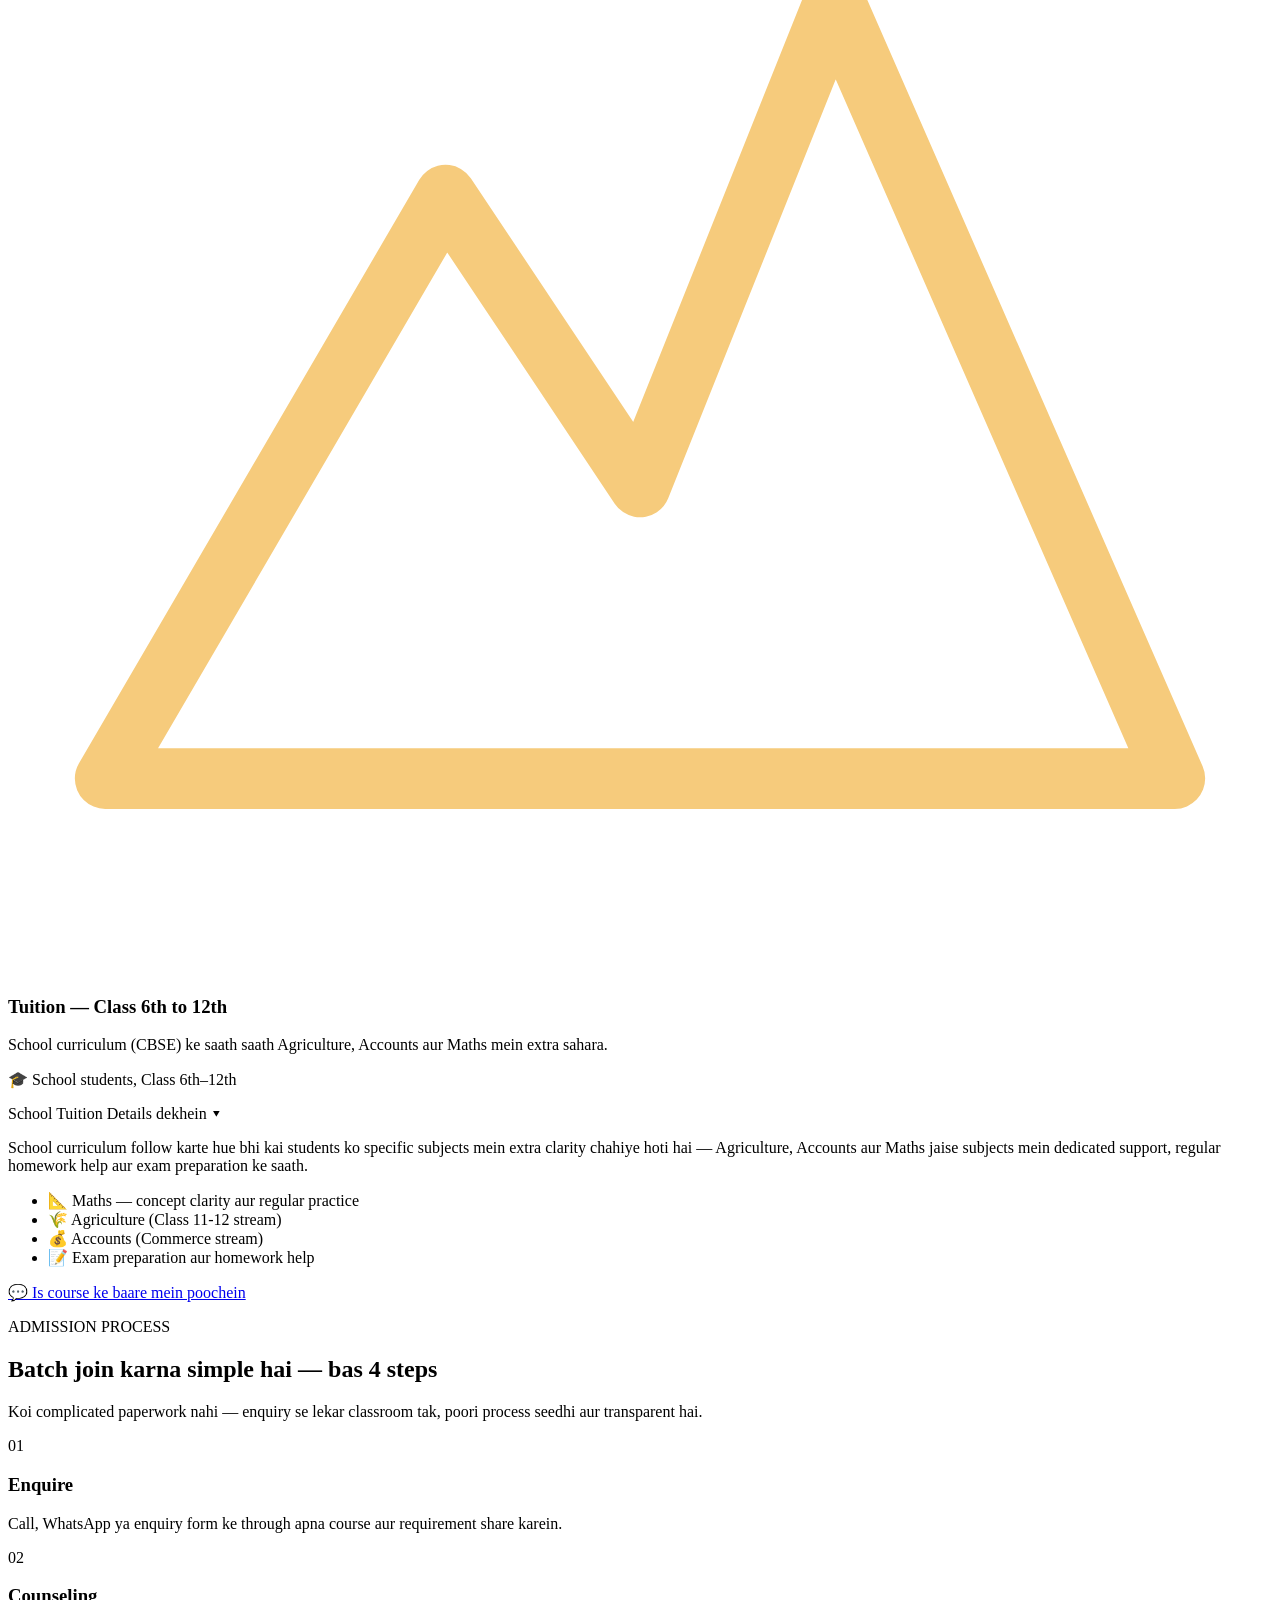
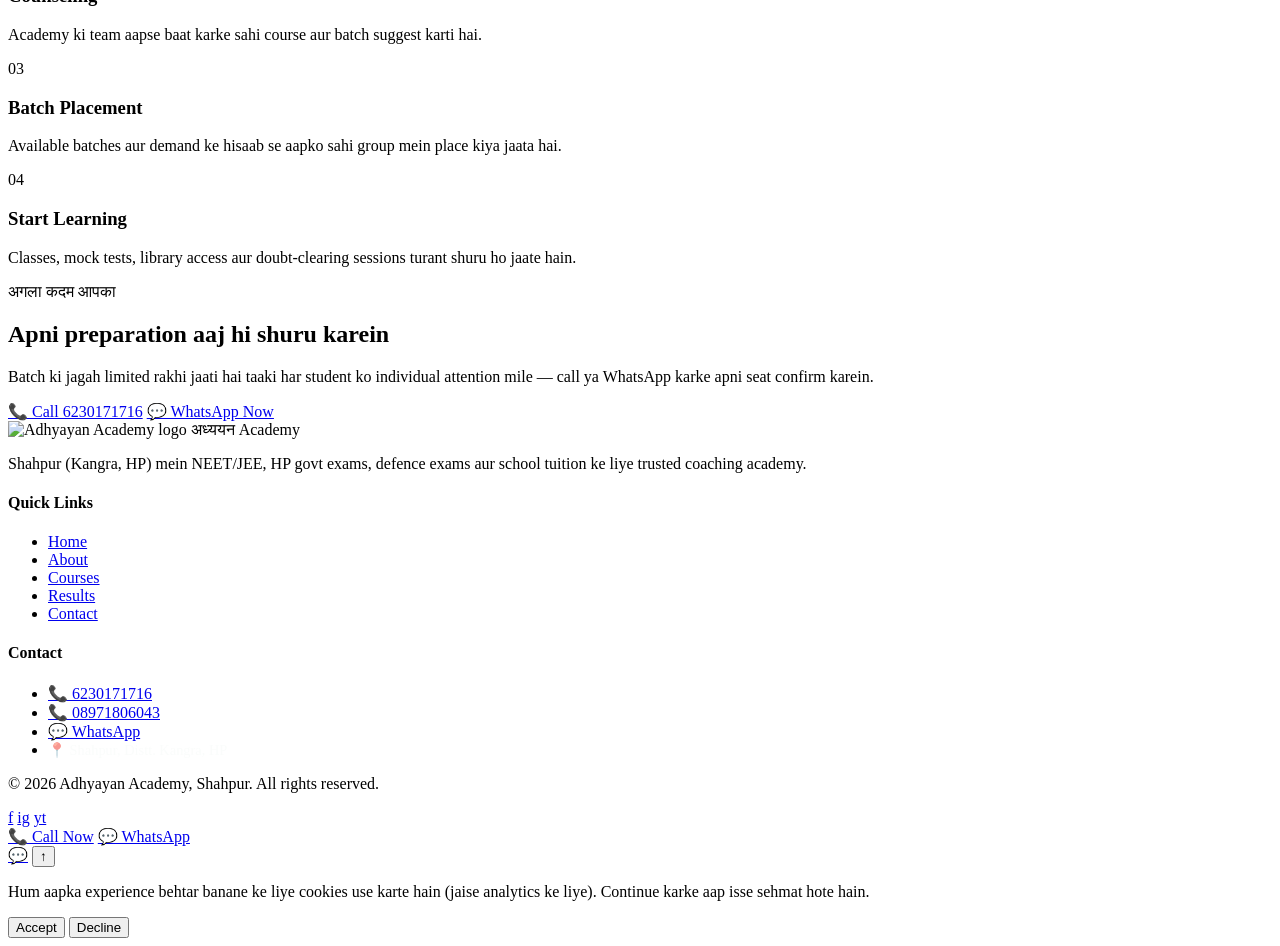
==== commit fc4f45c3: "Add files via upload" ====
--- a/courses.html
+++ b/courses.html
@@ -99,56 +99,135 @@
 <!-- ================= COURSES ================= -->
 <section class="courses">
   <div class="wrap">
-    
+
     <div class="course-grid reveal-stagger" id="courseGrid">
-      <div class="course-card">
-        <svg class="peak-ico" viewBox="0 0 52 52"><path d="M4,44 L18,20 L26,32 L34,12 L48,44 Z" fill="none" stroke="#f6cb7c" stroke-width="2.5" stroke-linejoin="round"/></svg>
-        <h3>NEET / JEE</h3>
-        <p>Medical aur Engineering aspirants ke liye focused, concept-first preparation.</p>
-        <p class="eligible">🎓 Class 11–12 (PCB / PCM stream)</p>
-        <span class="tag">Medical & Engineering</span>
-        <a href="neet-jee-coaching-shahpur.html" class="btn btn-ghost" style="margin-top:14px;">Details dekhein →</a>
-      </div>
-      <div class="course-card">
-        <svg class="peak-ico" viewBox="0 0 52 52"><path d="M4,44 L18,20 L26,32 L34,12 L48,44 Z" fill="none" stroke="#f6cb7c" stroke-width="2.5" stroke-linejoin="round"/></svg>
-        <h3>HPRCA, Police, Patwari, JOA-IT</h3>
-        <p>HP ke state-level government exams ki complete taiyari, ek hi jagah par.</p>
-        <p class="eligible">🎓 Graduates & 12th pass HP govt job aspirants</p>
-        <span class="tag">HP Govt Exams</span>
-        <a href="hprca-police-patwari-coaching-shahpur.html" class="btn btn-ghost" style="margin-top:14px;">Details dekhein →</a>
-      </div>
-      <div class="course-card">
-        <svg class="peak-ico" viewBox="0 0 52 52"><path d="M4,44 L18,20 L26,32 L34,12 L48,44 Z" fill="none" stroke="#f6cb7c" stroke-width="2.5" stroke-linejoin="round"/></svg>
-        <h3>HP TET / TGT Commission</h3>
-        <p>Teaching exams ke liye structured aur samajh-ke-saath approach.</p>
-        <p class="eligible">🎓 B.Ed / teaching aspirants</p>
-        <span class="tag">Teaching Exams</span>
-        <a href="hp-tet-tgt-coaching-shahpur.html" class="btn btn-ghost" style="margin-top:14px;">Details dekhein →</a>
-      </div>
-      <div class="course-card">
-        <svg class="peak-ico" viewBox="0 0 52 52"><path d="M4,44 L18,20 L26,32 L34,12 L48,44 Z" fill="none" stroke="#f6cb7c" stroke-width="2.5" stroke-linejoin="round"/></svg>
-        <h3>NDA, CDS, Agniveer, SSC-GD</h3>
-        <p>Defence aur SSC exams ke liye specialized coaching aur physical-exam guidance.</p>
-        <p class="eligible">🎓 Class 11th se graduate tak, defence aspirants</p>
-        <span class="tag">Defence & SSC</span>
-        <a href="nda-cds-agniveer-coaching-shahpur.html" class="btn btn-ghost" style="margin-top:14px;">Details dekhein →</a>
-      </div>
-      <div class="course-card">
-        <svg class="peak-ico" viewBox="0 0 52 52"><path d="M4,44 L18,20 L26,32 L34,12 L48,44 Z" fill="none" stroke="#f6cb7c" stroke-width="2.5" stroke-linejoin="round"/></svg>
-        <h3>RIMC, Sainik School, Navodaya</h3>
-        <p>Junior-level entrance exams ke liye early-start special classes.</p>
-        <p class="eligible">🎓 Class 5th–9th ke junior students</p>
-        <span class="tag">Special Classes</span>
-        <a href="rimc-sainik-navodaya-coaching-shahpur.html" class="btn btn-ghost" style="margin-top:14px;">Details dekhein →</a>
-      </div>
-      <div class="course-card">
-        <svg class="peak-ico" viewBox="0 0 52 52"><path d="M4,44 L18,20 L26,32 L34,12 L48,44 Z" fill="none" stroke="#f6cb7c" stroke-width="2.5" stroke-linejoin="round"/></svg>
-        <h3>Tuition — Class 6th to 12th</h3>
-        <p>School curriculum (CBSE) ke saath saath Agriculture, Accounts aur Maths mein extra sahara.</p>
-        <p class="eligible">🎓 School students, Class 6th–12th</p>
-        <span class="tag">School Tuition</span>
-        <a href="class-6-12-tuition-shahpur.html" class="btn btn-ghost" style="margin-top:14px;">Details dekhein →</a>
-      </div>
+
+      <div class="course-card is-open">
+        <div class="course-card-head" role="button" tabindex="0" data-target="d-neet-jee" aria-expanded="true">
+          <svg class="peak-ico" viewBox="0 0 52 52"><path d="M4,44 L18,20 L26,32 L34,12 L48,44 Z" fill="none" stroke="#f6cb7c" stroke-width="2.5" stroke-linejoin="round"/></svg>
+          <h3>NEET / JEE</h3>
+          <p>Medical aur Engineering aspirants ke liye focused, concept-first preparation.</p>
+          <p class="eligible">🎓 Class 11–12 (PCB / PCM stream)</p>
+          <span class="tag">Medical &amp; Engineering</span>
+          <span class="course-toggle-label">Details dekhein <span class="chevron">▾</span></span>
+        </div>
+        <div class="course-detail" id="d-neet-jee">
+          <p>NEET aur JEE dono high-competition exams hain jahan concept clarity aur regular practice sabse zyada matter karte hain. Physics, Chemistry, Biology aur Maths ke experienced faculty structured syllabus coverage ke saath padhate hain, saath mein regular mock tests aur doubt-clearing sessions.</p>
+          <ul class="detail-points">
+            <li>🧪 Subject-wise expert faculty (Physics, Chemistry, Biology, Maths)</li>
+            <li>📝 Regular NEET/JEE-pattern mock tests</li>
+            <li>❓ Weekly doubt-clearing sessions</li>
+            <li>👥 Small batch size, individual attention</li>
+          </ul>
+          <a href="https://wa.me/916230171716?text=Namaste%2C%20mujhe%20NEET%2FJEE%20course%20ke%20baare%20mein%20jaankari%20chahiye" target="_blank" rel="noopener" class="btn btn-gold" style="margin-top:10px;">💬 Is course ke baare mein poochein</a>
+        </div>
+      </div>
+
+      <div class="course-card">
+        <div class="course-card-head" role="button" tabindex="0" data-target="d-hprca" aria-expanded="false">
+          <svg class="peak-ico" viewBox="0 0 52 52"><path d="M4,44 L18,20 L26,32 L34,12 L48,44 Z" fill="none" stroke="#f6cb7c" stroke-width="2.5" stroke-linejoin="round"/></svg>
+          <h3>HPRCA, Police, Patwari, JOA-IT</h3>
+          <p>HP ke state-level government exams ki complete taiyari, ek hi jagah par.</p>
+          <p class="eligible">🎓 Graduates &amp; 12th pass HP govt job aspirants</p>
+          <span class="tag">HP Govt Exams</span>
+          <span class="course-toggle-label">Details dekhein <span class="chevron">▾</span></span>
+        </div>
+        <div class="course-detail" id="d-hprca">
+          <p>HPRCA, Police, Patwari aur JOA-IT jaise exams ka syllabus aur pattern HP-specific hota hai. HP General Knowledge, Reasoning, Maths aur current affairs par focused coaching, regular mock tests aur previous year paper analysis ke saath.</p>
+          <ul class="detail-points">
+            <li>📖 HP-specific GK &amp; current affairs</li>
+            <li>🧮 Reasoning &amp; Maths practice</li>
+            <li>📝 Previous year paper analysis</li>
+            <li>🎯 Regular mock tests</li>
+          </ul>
+          <a href="https://wa.me/916230171716?text=Namaste%2C%20mujhe%20HPRCA%2FPolice%2FPatwari%20course%20ke%20baare%20mein%20jaankari%20chahiye" target="_blank" rel="noopener" class="btn btn-gold" style="margin-top:10px;">💬 Is course ke baare mein poochein</a>
+        </div>
+      </div>
+
+      <div class="course-card">
+        <div class="course-card-head" role="button" tabindex="0" data-target="d-tet" aria-expanded="false">
+          <svg class="peak-ico" viewBox="0 0 52 52"><path d="M4,44 L18,20 L26,32 L34,12 L48,44 Z" fill="none" stroke="#f6cb7c" stroke-width="2.5" stroke-linejoin="round"/></svg>
+          <h3>HP TET / TGT Commission</h3>
+          <p>Teaching exams ke liye structured aur samajh-ke-saath approach.</p>
+          <p class="eligible">🎓 B.Ed / teaching aspirants</p>
+          <span class="tag">Teaching Exams</span>
+          <span class="course-toggle-label">Details dekhein <span class="chevron">▾</span></span>
+        </div>
+        <div class="course-detail" id="d-tet">
+          <p>HP TET aur TGT Commission exams ke liye subject knowledge ke saath-saath pedagogy aur teaching methodology ki samajh bhi zaroori hoti hai. Child development, pedagogy aur subject-specific content — teeno areas cover karne wala structured syllabus.</p>
+          <ul class="detail-points">
+            <li>🧑‍🏫 Pedagogy aur child development focus</li>
+            <li>📘 Subject content ka in-depth coverage</li>
+            <li>📝 TET/TGT pattern mock tests</li>
+            <li>👥 Limited batch size</li>
+          </ul>
+          <a href="https://wa.me/916230171716?text=Namaste%2C%20mujhe%20HP%20TET%2FTGT%20course%20ke%20baare%20mein%20jaankari%20chahiye" target="_blank" rel="noopener" class="btn btn-gold" style="margin-top:10px;">💬 Is course ke baare mein poochein</a>
+        </div>
+      </div>
+
+      <div class="course-card">
+        <div class="course-card-head" role="button" tabindex="0" data-target="d-nda" aria-expanded="false">
+          <svg class="peak-ico" viewBox="0 0 52 52"><path d="M4,44 L18,20 L26,32 L34,12 L48,44 Z" fill="none" stroke="#f6cb7c" stroke-width="2.5" stroke-linejoin="round"/></svg>
+          <h3>NDA, CDS, Agniveer, SSC-GD</h3>
+          <p>Defence aur SSC exams ke liye specialized coaching aur physical-exam guidance.</p>
+          <p class="eligible">🎓 Class 11th se graduate tak, defence aspirants</p>
+          <span class="tag">Defence &amp; SSC</span>
+          <span class="course-toggle-label">Details dekhein <span class="chevron">▾</span></span>
+        </div>
+        <div class="course-detail" id="d-nda">
+          <p>NDA, CDS, Agniveer aur SSC-GD exams mein written test ke saath physical fitness bhi important hoti hai. Maths, English, GK aur reasoning ka structured coverage, saath mein SSB interview aur physical test ke baare mein basic guidance.</p>
+          <ul class="detail-points">
+            <li>🎖️ Written exam preparation (Maths, English, GK, Reasoning)</li>
+            <li>💪 Physical test guidance</li>
+            <li>🗣️ SSB interview awareness</li>
+            <li>📝 Regular mock tests</li>
+          </ul>
+          <a href="https://wa.me/916230171716?text=Namaste%2C%20mujhe%20NDA%2FCDS%2FAgniveer%20course%20ke%20baare%20mein%20jaankari%20chahiye" target="_blank" rel="noopener" class="btn btn-gold" style="margin-top:10px;">💬 Is course ke baare mein poochein</a>
+        </div>
+      </div>
+
+      <div class="course-card">
+        <div class="course-card-head" role="button" tabindex="0" data-target="d-rimc" aria-expanded="false">
+          <svg class="peak-ico" viewBox="0 0 52 52"><path d="M4,44 L18,20 L26,32 L34,12 L48,44 Z" fill="none" stroke="#f6cb7c" stroke-width="2.5" stroke-linejoin="round"/></svg>
+          <h3>RIMC, Sainik School, Navodaya</h3>
+          <p>Junior-level entrance exams ke liye early-start special classes.</p>
+          <p class="eligible">🎓 Class 5th–9th ke junior students</p>
+          <span class="tag">Special Classes</span>
+          <span class="course-toggle-label">Details dekhein <span class="chevron">▾</span></span>
+        </div>
+        <div class="course-detail" id="d-rimc">
+          <p>RIMC, Sainik School aur Navodaya Vidyalaya jaise residential school entrance exams ke liye early preparation bahut fayda karti hai. Age-appropriate, structured classes — Maths, English, GK aur mental ability par focus.</p>
+          <ul class="detail-points">
+            <li>🧒 Age-appropriate teaching style</li>
+            <li>🧠 Mental ability practice</li>
+            <li>🗣️ Interview/personality round guidance</li>
+            <li>👨‍👩‍👧 Regular parent-teacher meetings</li>
+          </ul>
+          <a href="https://wa.me/916230171716?text=Namaste%2C%20mujhe%20RIMC%2FSainik%2FNavodaya%20course%20ke%20baare%20mein%20jaankari%20chahiye" target="_blank" rel="noopener" class="btn btn-gold" style="margin-top:10px;">💬 Is course ke baare mein poochein</a>
+        </div>
+      </div>
+
+      <div class="course-card">
+        <div class="course-card-head" role="button" tabindex="0" data-target="d-tuition" aria-expanded="false">
+          <svg class="peak-ico" viewBox="0 0 52 52"><path d="M4,44 L18,20 L26,32 L34,12 L48,44 Z" fill="none" stroke="#f6cb7c" stroke-width="2.5" stroke-linejoin="round"/></svg>
+          <h3>Tuition — Class 6th to 12th</h3>
+          <p>School curriculum (CBSE) ke saath saath Agriculture, Accounts aur Maths mein extra sahara.</p>
+          <p class="eligible">🎓 School students, Class 6th–12th</p>
+          <span class="tag">School Tuition</span>
+          <span class="course-toggle-label">Details dekhein <span class="chevron">▾</span></span>
+        </div>
+        <div class="course-detail" id="d-tuition">
+          <p>School curriculum follow karte hue bhi kai students ko specific subjects mein extra clarity chahiye hoti hai — Agriculture, Accounts aur Maths jaise subjects mein dedicated support, regular homework help aur exam preparation ke saath.</p>
+          <ul class="detail-points">
+            <li>📐 Maths — concept clarity aur regular practice</li>
+            <li>🌾 Agriculture (Class 11-12 stream)</li>
+            <li>💰 Accounts (Commerce stream)</li>
+            <li>📝 Exam preparation aur homework help</li>
+          </ul>
+          <a href="https://wa.me/916230171716?text=Namaste%2C%20mujhe%20Class%206-12%20Tuition%20ke%20baare%20mein%20jaankari%20chahiye" target="_blank" rel="noopener" class="btn btn-gold" style="margin-top:10px;">💬 Is course ke baare mein poochein</a>
+        </div>
+      </div>
+
     </div>
   </div>
 </section>
